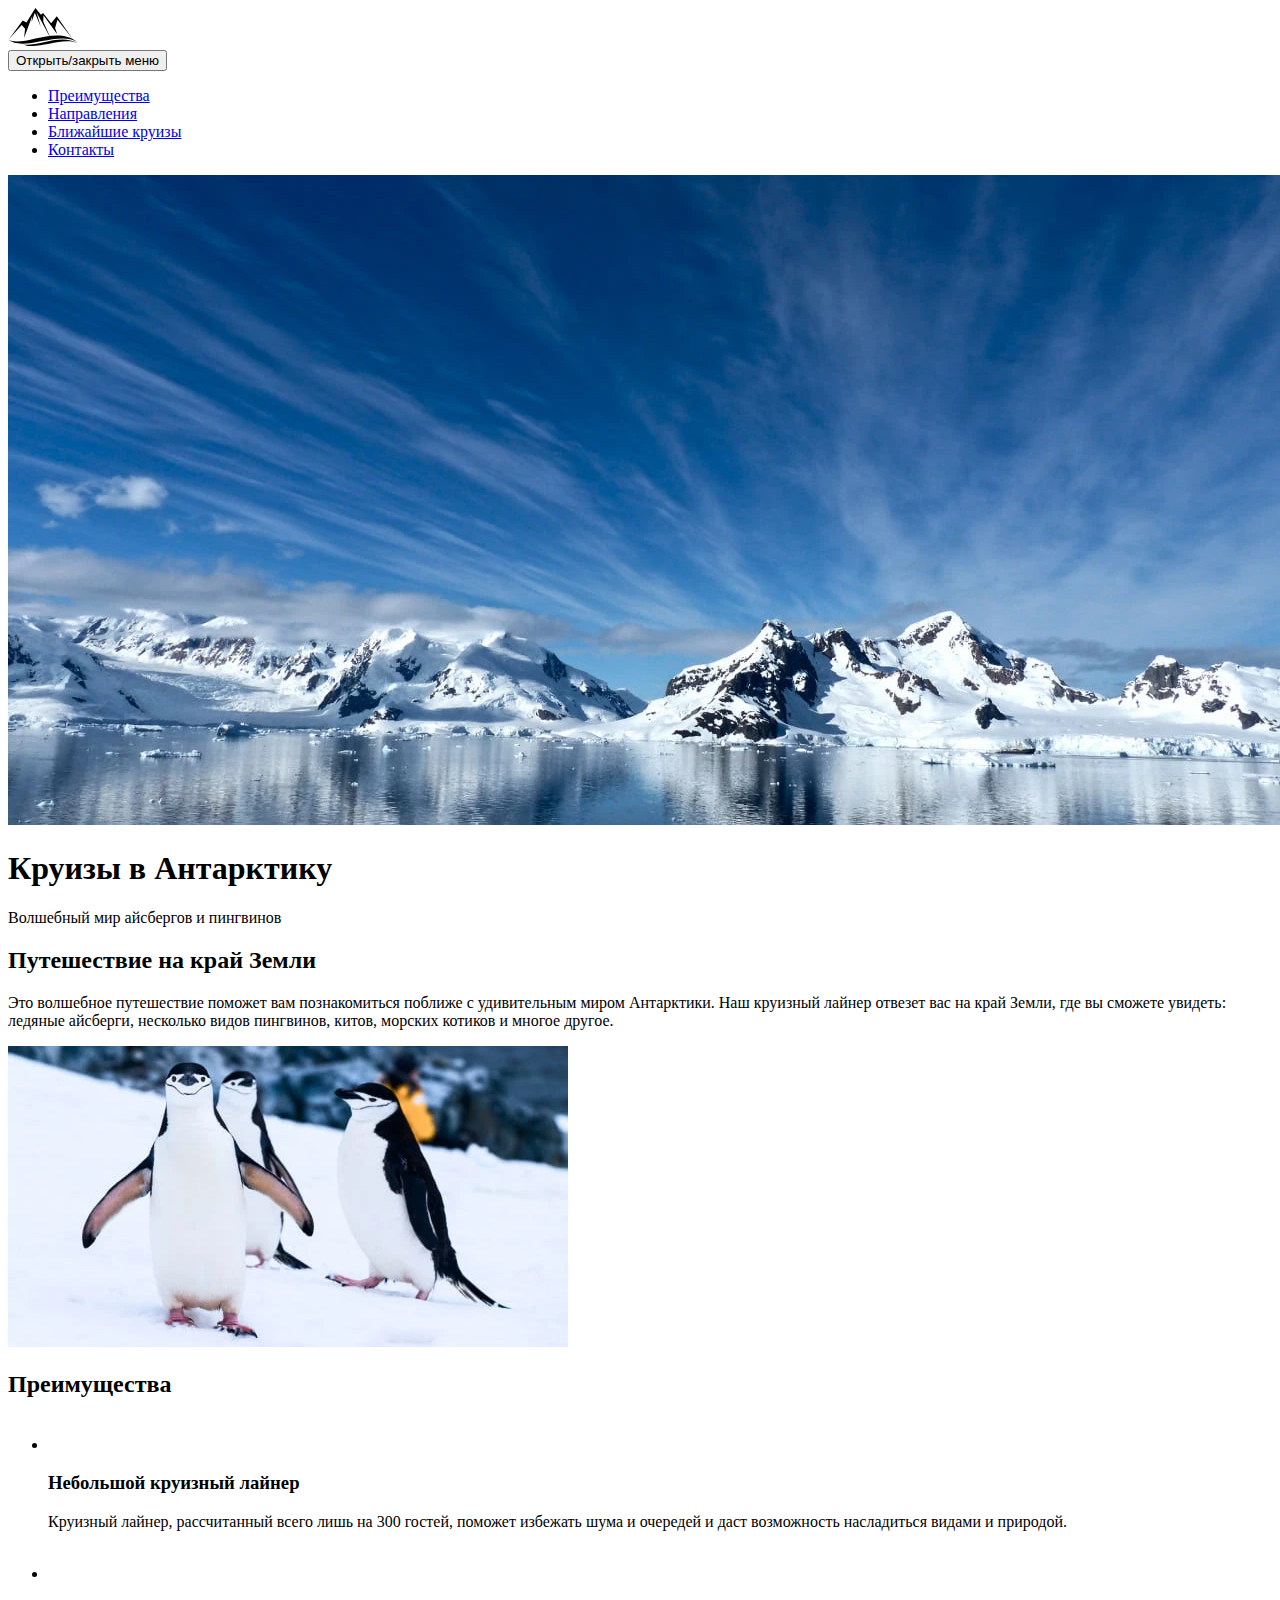
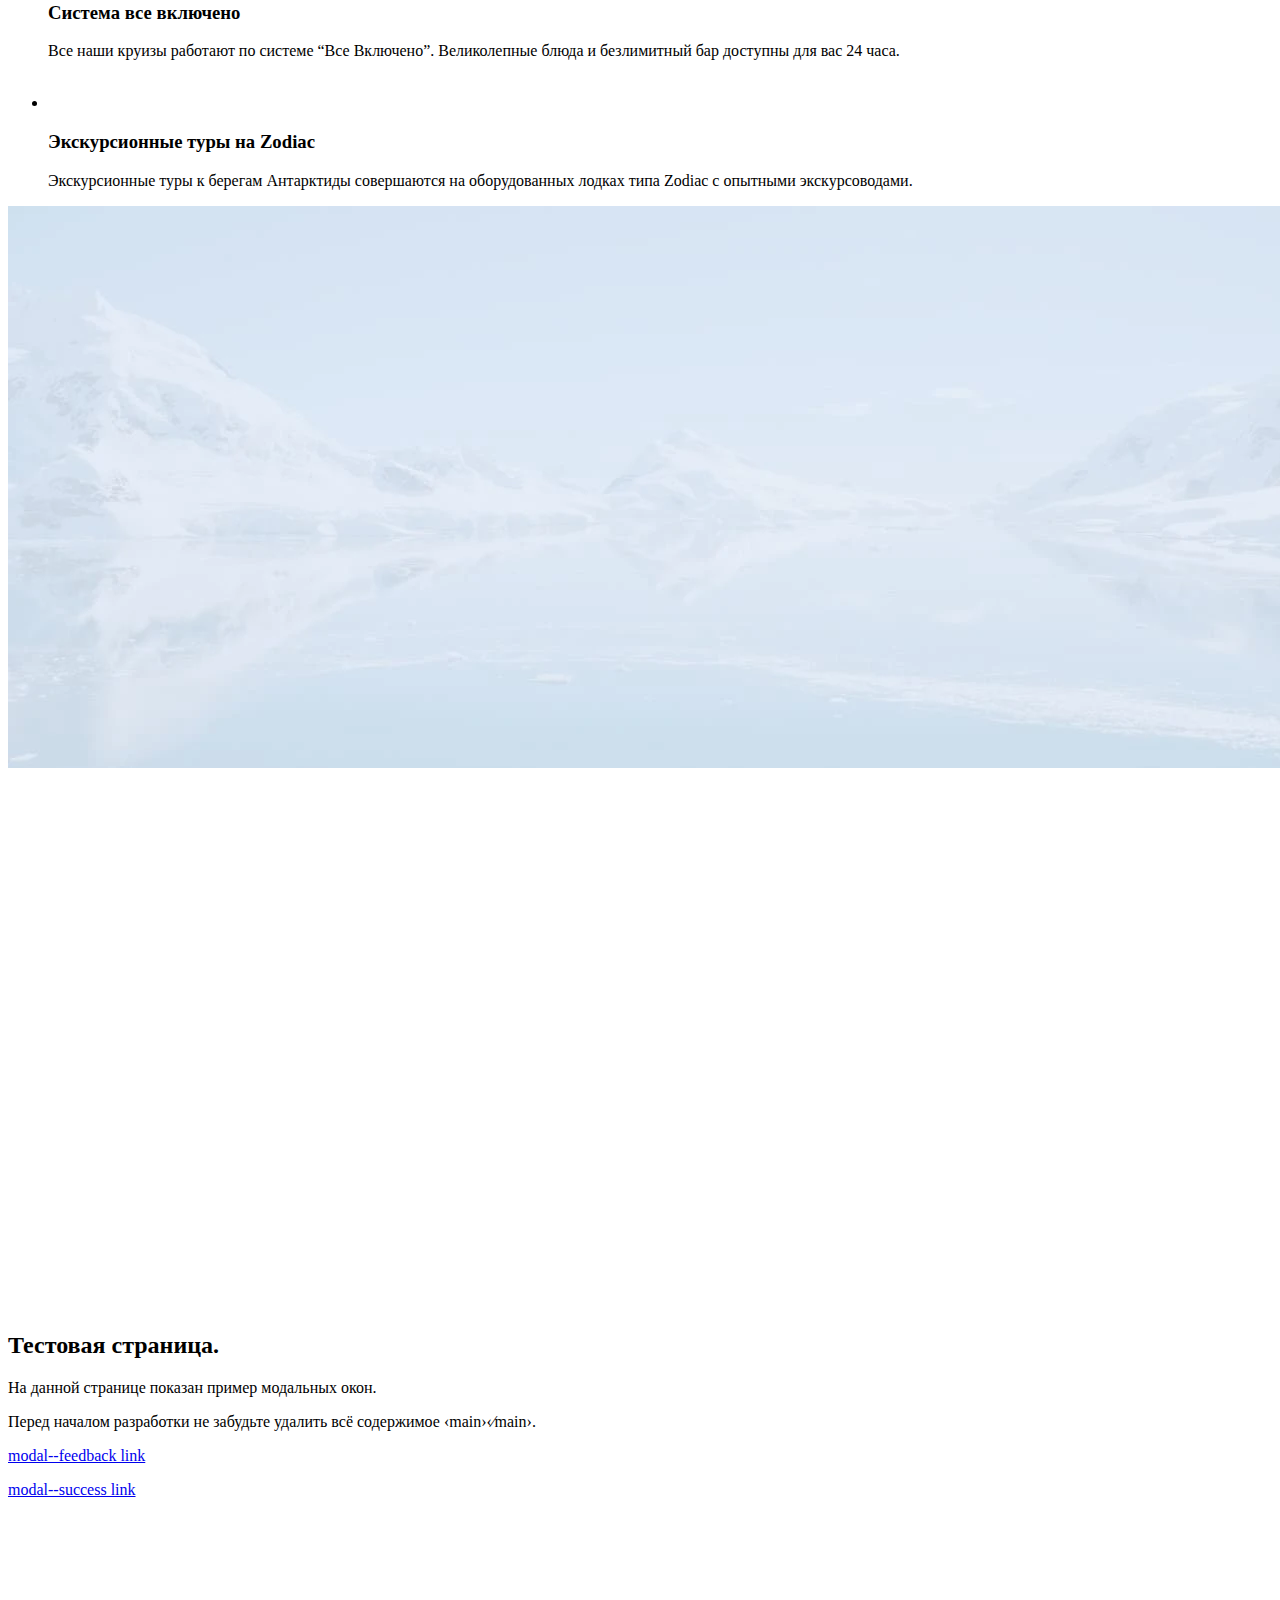
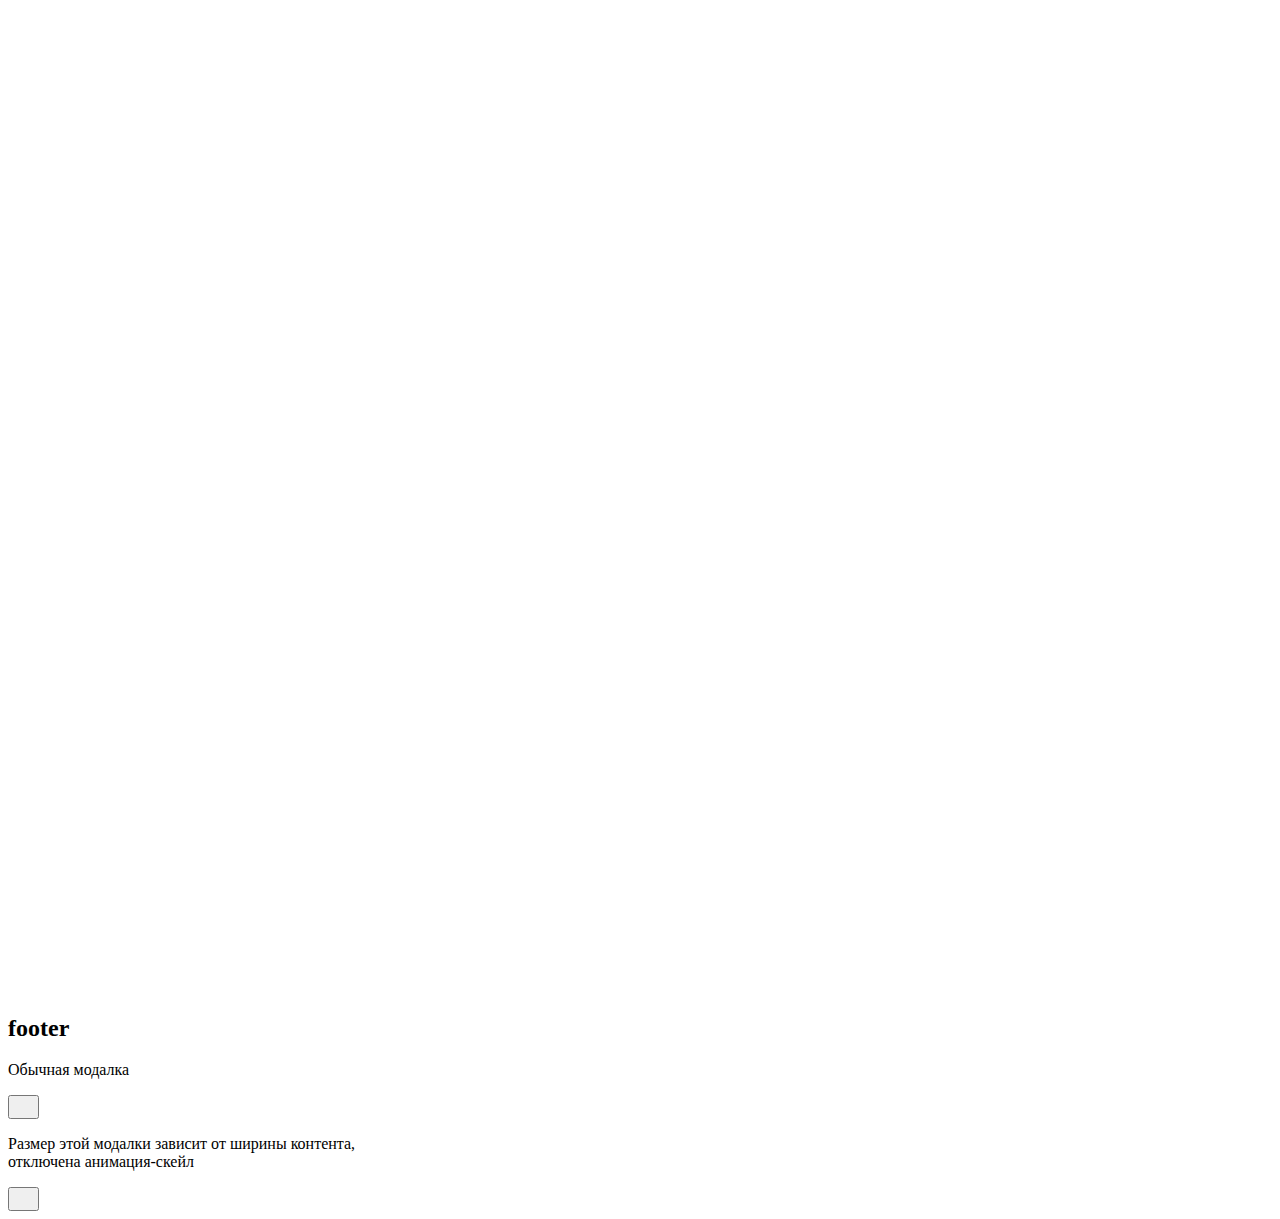
==== source/index.html @ bd844f01 "Добавил блок Features" ====
<!DOCTYPE html>
<html lang="ru">

<head>
  <meta charset="UTF-8">
  <meta http-equiv="X-UA-Compatible" content="IE=edge">
  <meta name="viewport" content="width=device-width, initial-scale=1.0">
  <meta name="description" content="Круизы в Антарктику Antarctic Сruises">
  <title>Круизы в Антарктику Antarctic Сruises</title>
  <link rel="stylesheet" href="css/style.min.css">

  <link rel="manifest" href="./img/favicon/site.webmanifest">
  <link rel="icon" href="./img/favicon/favicon.ico" sizes="any">
  <link rel="icon" href="./img/favicon/icon.svg" type="image/svg+xml">
  <link rel="apple-touch-icon" href="./img/favicon/apple-touch-icon.png">

  <link rel="preload" href="./fonts/montserrat-regular.woff2" as="font" crossorigin="anonymous">
  <link rel="preload" href="./fonts/montserrat-medium.woff2" as="font" crossorigin="anonymous">
  <link rel="preload" href="./fonts/montserrat-semibold.woff2" as="font" crossorigin="anonymous">
  <link rel="preload" href="./fonts/montserrat-bold.woff2" as="font" crossorigin="anonymous">
</head>

<body>
  <div class="wrapper">
    <header class="header">
      <div class="container">
        <div class="header__wrapper">

          <a class="header__logo-link logo" href="index.html">
            <picture class="header__logo logo-no-js">
              <img src="img/logo/logo.svg" width="70" height="38" alt="Логотип .">
            </picture>
          </a>

          <div class="header__menu menu menu--closed menu--no-js">
            <button class="menu__toggle" type="button">
              <span class="visually-hidden">Открыть/закрыть меню</span>
            </button>

            <nav class="header__site-navigation site-navigation">
              <ul class="site-navigation__list">
                <li class="site-navigation__item">
                  <a class="site-navigation__link" href="#!">Преимущества</a>
                </li>
                <li class="site-navigation__item">
                  <a class="site-navigation__link" href="#!">Направления</a>
                </li>
                <li class="site-navigation__item">
                  <a class="site-navigation__link" href="#!">Ближайшие круизы</a>
                </li>
                <li class="site-navigation__item">
                  <a class="site-navigation__link" href="#!">Контакты</a>
                </li>
              </ul>
            </nav>

          </div>
        </div>
      </div>
    </header>
    <main>

      <section class="intro">
        <div class="intro__container">
          <div class="intro__image">
            <picture>
              <source type="image/webp" media="(max-width: 767px)"
                srcset="./img/intro/mobile.webp 1x, ./img/intro/mobile@2x.webp 2x">
              <source type="image/webp" media="(max-width: 1023px)"
                srcset="./img/intro/tablet.webp 1x, ./img/intro/tablet@2x.webp 2x">
              <source type="image/webp" srcset="./img/intro/desktop.webp 1x, ./img/intro/desktop@2x.webp 2x">

              <source media="(max-width: 767px)" srcset="./img/intro/mobile.jpg 1x, ./img/intro/mobile@2x.jpg 2x">
              <source media="(max-width: 1023px)" srcset="./img/intro/tablet.jpg 1x, ./img/intro/tablet@2x.jpg 2x">
              <img src="./img/intro/desktop.jpg" srcset="./img/intro/desktop@2x.jpg 2x" width="1366" height="650"
                alt="Антарктические ледники.">
            </picture>
          </div>

          <div class="intro__description">
            <h1>Круизы в&nbsp;Антарктику</h1>
            <p>Волшебный мир айсбергов и&nbsp;пингвинов</p>
          </div>
        </div>
      </section>

      <section class="travel">
        <div class="container">
          <div class="travel__wrapper">
            <div class="travel__description">
              <h2>Путешествие на&nbsp;край Земли</h2>
              <p>Это волшебное путешествие поможет вам познакомиться поближе с&nbsp;удивительным миром Антарктики. Наш круизный лайнер отвезет вас на&nbsp;край Земли, где вы&nbsp;сможете увидеть: ледяные айсберги, несколько видов пингвинов, китов, морских котиков и&nbsp;многое другое.</p>
            </div>
            <div class="travel__image-wrapper">
              <picture>
                <source type="image/webp" media="(max-width: 767px)" srcset="img/travel/mobile.webp 1x, img/travel/mobile@2x.webp 2x">
                <source type="image/webp" media="(max-width: 1023px)" srcset="img/travel/tablet.webp 1x, img/travel/tablet@2x.webp 2x">
                <source type="image/webp" srcset="img/travel/desktop.webp 1x, img/travel/desktop@2x.webp 2x">
                <source media="(max-width: 767px)" srcset="img/travel/mobile.jpg 1x, img/travel/mobile@2x.jpg 2x">
                <source media="(max-width: 1023px)" srcset="img/travel/tablet.jpg 1x, img/travel/tablet@2x.jpg 2x">
                <img width="560" height="301" src="img/travel/desktop.jpg" srcset="img/travel/desktop@2x.jpg 2x" alt="Три пингвина на снегу.">
              </picture>
            </div>
          </div>
        </div>
      </section>

      <section class="features">
        <div class="features__wrapper">
          <div class="container">
            <h2 class="features__title">Преимущества</h2>
            <ul class="features__list">
              <li class="features__item ship-fullface">
                <svg width="27" height="32" viewBox="0 0 27 32">
                  <use xlink:href="img/sprite.svg#ship-fullface"></use>
                </svg>
                <h3>Небольшой круизный лайнер</h3>
                <p>Круизный лайнер, рассчитанный всего лишь на&nbsp;300&nbsp;гостей, поможет избежать шума
                  и очередей и&nbsp;даст возможность насладиться видами и&nbsp;природой.</p>
              </li>
              <li class="features__item check-mark">
                <svg width="38" height="32" viewBox="0 0 38 32">
                  <use xlink:href="img/sprite.svg#check-mark"></use>
                </svg>
                <h3>Система все&nbsp;включено</h3>
                <p>Все наши круизы работают по системе “Все Включено”. Великолепные блюда
                  и&nbsp;безлимитный бар доступны для&nbsp;вас 24&nbsp;часа.</p>
              </li>
              <li class="features__item ship-profile">
                <svg width="44" height="32" viewBox="0 0 44 32">
                  <use xlink:href="img/sprite.svg#ship-profile"></use>
                </svg>
                <h3>Экскурсионные туры на&nbsp;Zodiac</h3>
                <p>Экскурсионные туры к&nbsp;берегам Антарктиды совершаются&nbsp;на оборудованных лодках типа Zodiac c&nbsp;опытными экскурсоводами.</p>
              </li>
            </ul>
          </div>

          <div class="features__bg bg-img">
            <picture>
              <source type="image/webp" srcset="img/features/bg.webp 1x, img/features/bg@2x.webp 2x">
              <img width="1366" height="562" src="img/features/bg.jpg" srcset="img/features/bg@2x.jpg 2x" alt="Горы в снегу." >
            </picture>
          </div>
        </div>
      </section>

      <br><br><br><br><br><br><br><br><br><br>
      <br><br><br><br><br><br><br><br><br><br>
      <br><br><br><br><br><br><br><br><br><br>

      <section class="intro2">
        <div class="container">
          <h2>Тестовая страница.</h2>
          <p>На данной странице показан пример модальных окон.</p>
          <p>Перед началом разработки не забудьте удалить всё содержимое &#8249;main&#8250;&#8249;&#8260;main&#8250;.
          </p>
          <p><a class="button" href="#" data-open-modal="feedback">modal--feedback link</a></p>
          <p><a class="button" href="#" data-open-modal="success">modal--success link</a></p>
        </div>
      </section>

      <br><br><br><br><br><br><br><br><br><br><br><br><br><br><br><br><br><br><br><br>
      <br><br><br><br><br><br><br><br><br><br><br><br><br><br><br><br><br><br><br><br>
      <br><br><br><br><br><br><br><br><br><br><br><br><br><br><br><br><br><br><br><br>

    </main>
    <footer>
      <div class="container">
        <h2>footer</h2>
      </div>
    </footer>
  </div>

  <!-- Модалки -->
  <div class="modal modal--preload" data-modal="feedback">
    <div class="modal__wrapper">
      <div class="modal__overlay" data-close-modal></div>
      <div class="modal__content">
        <p class="modal__description">Обычная модалка</p>
        <button class="modal__close-btn btn-reset" type="button" aria-label="Закрыть попап" data-close-modal>
          <svg width="15" height="15">
            <use xlink:href="img/sprite.svg#icon-close"></use>
          </svg>
        </button>
      </div>
    </div>
  </div>

  <div class="modal modal--preload modal--fit-content modal--no-scale" data-modal="success">
    <div class="modal__wrapper">
      <div class="modal__overlay" data-close-modal></div>
      <div class="modal__content">
        <p class="modal__description">Размер этой модалки зависит от ширины контента,<br> отключена анимация-скейл</p>
        <button class="modal__close-btn btn-reset" type="button" aria-label="Закрыть попап" data-close-modal>
          <svg width="15" height="15">
            <use xlink:href="img/sprite.svg#icon-close"></use>
          </svg>
        </button>
      </div>
    </div>
  </div>

  <script src="js/vendor.min.js"></script>
  <script src="js/main.min.js"></script>
</body>

</html>
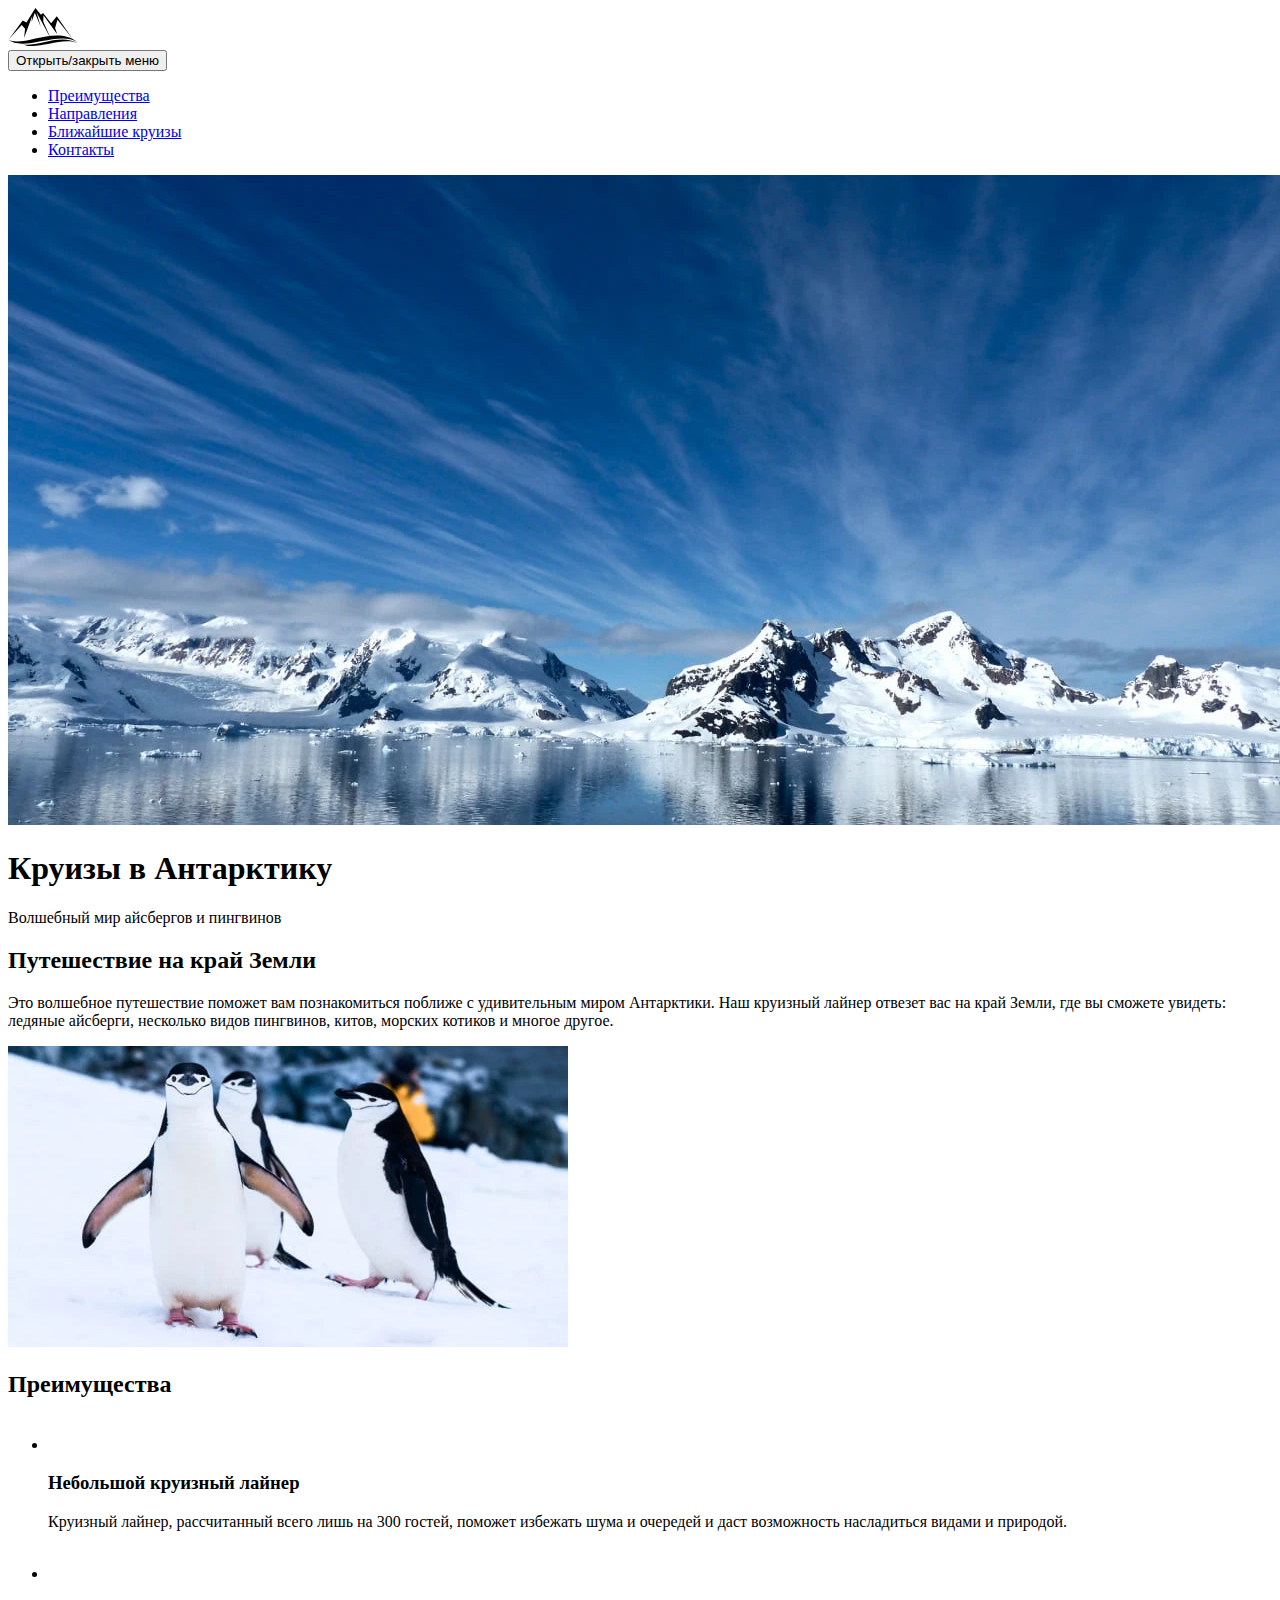
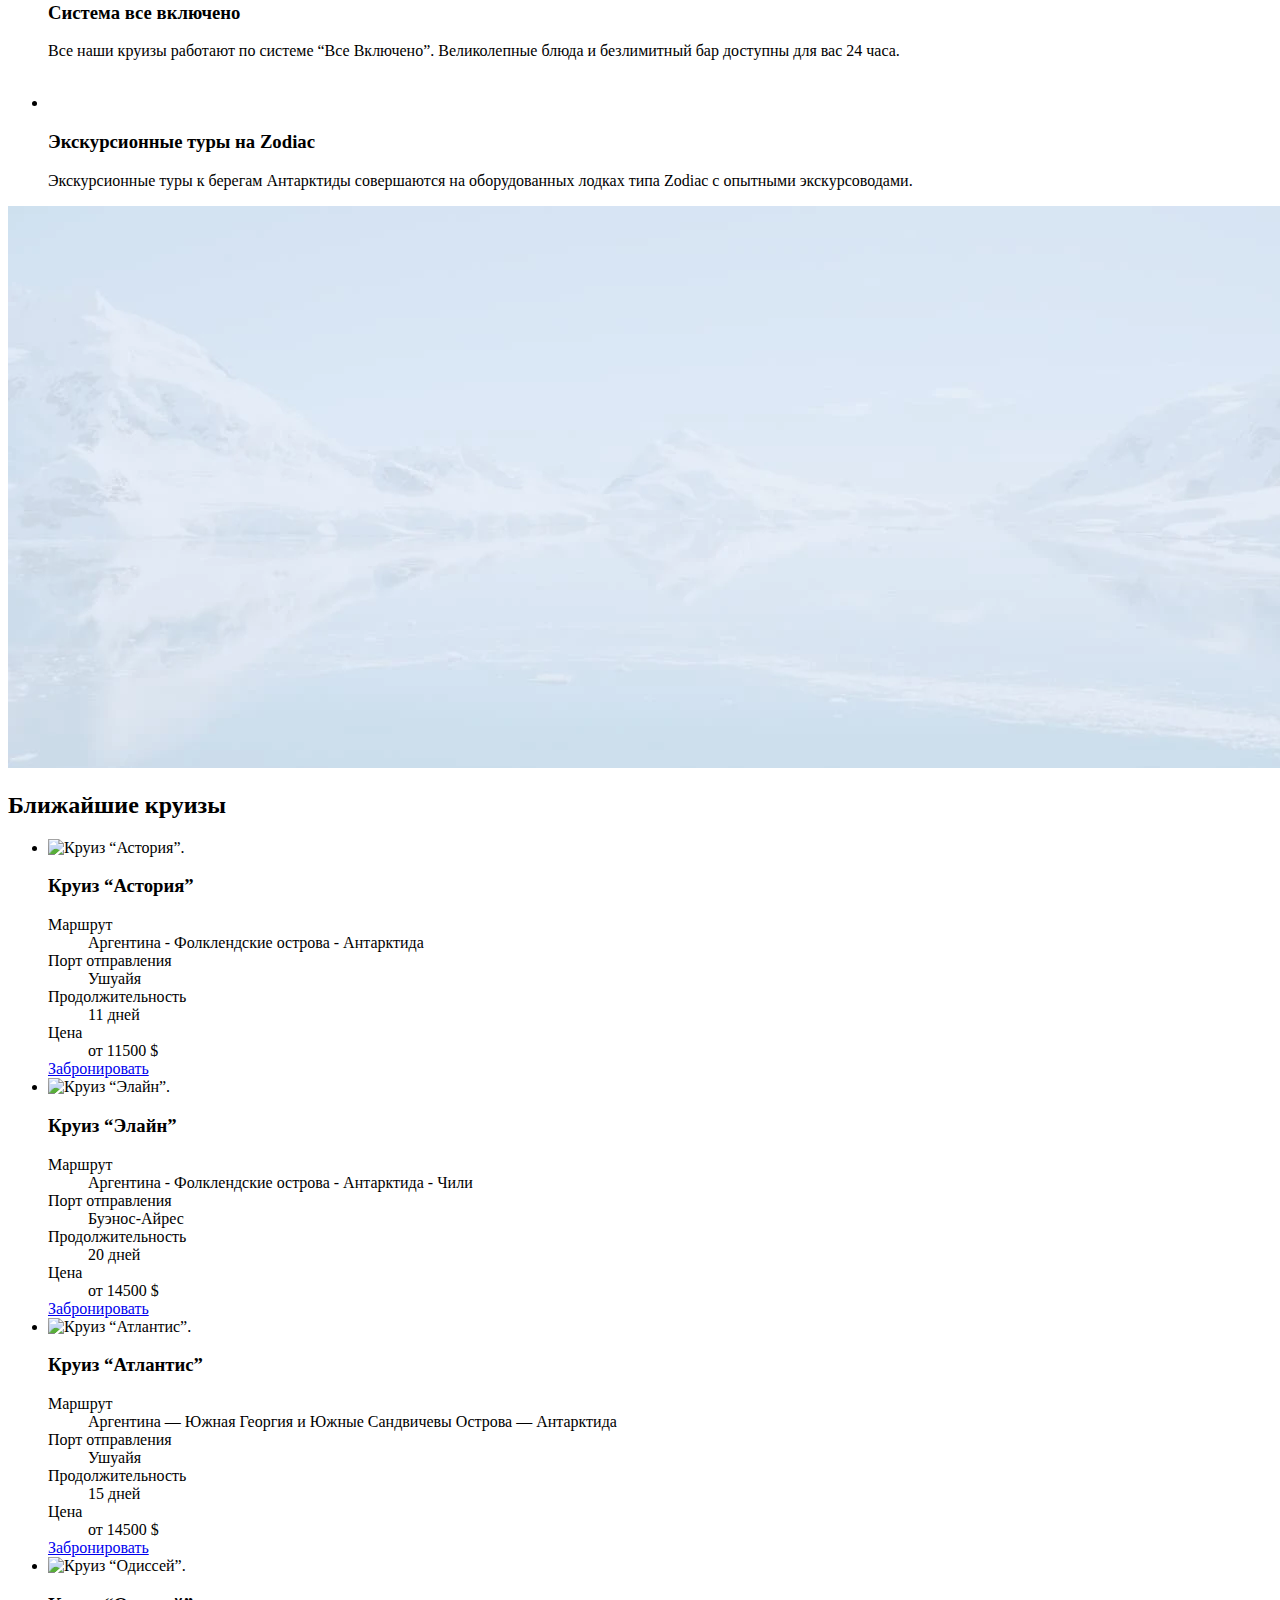
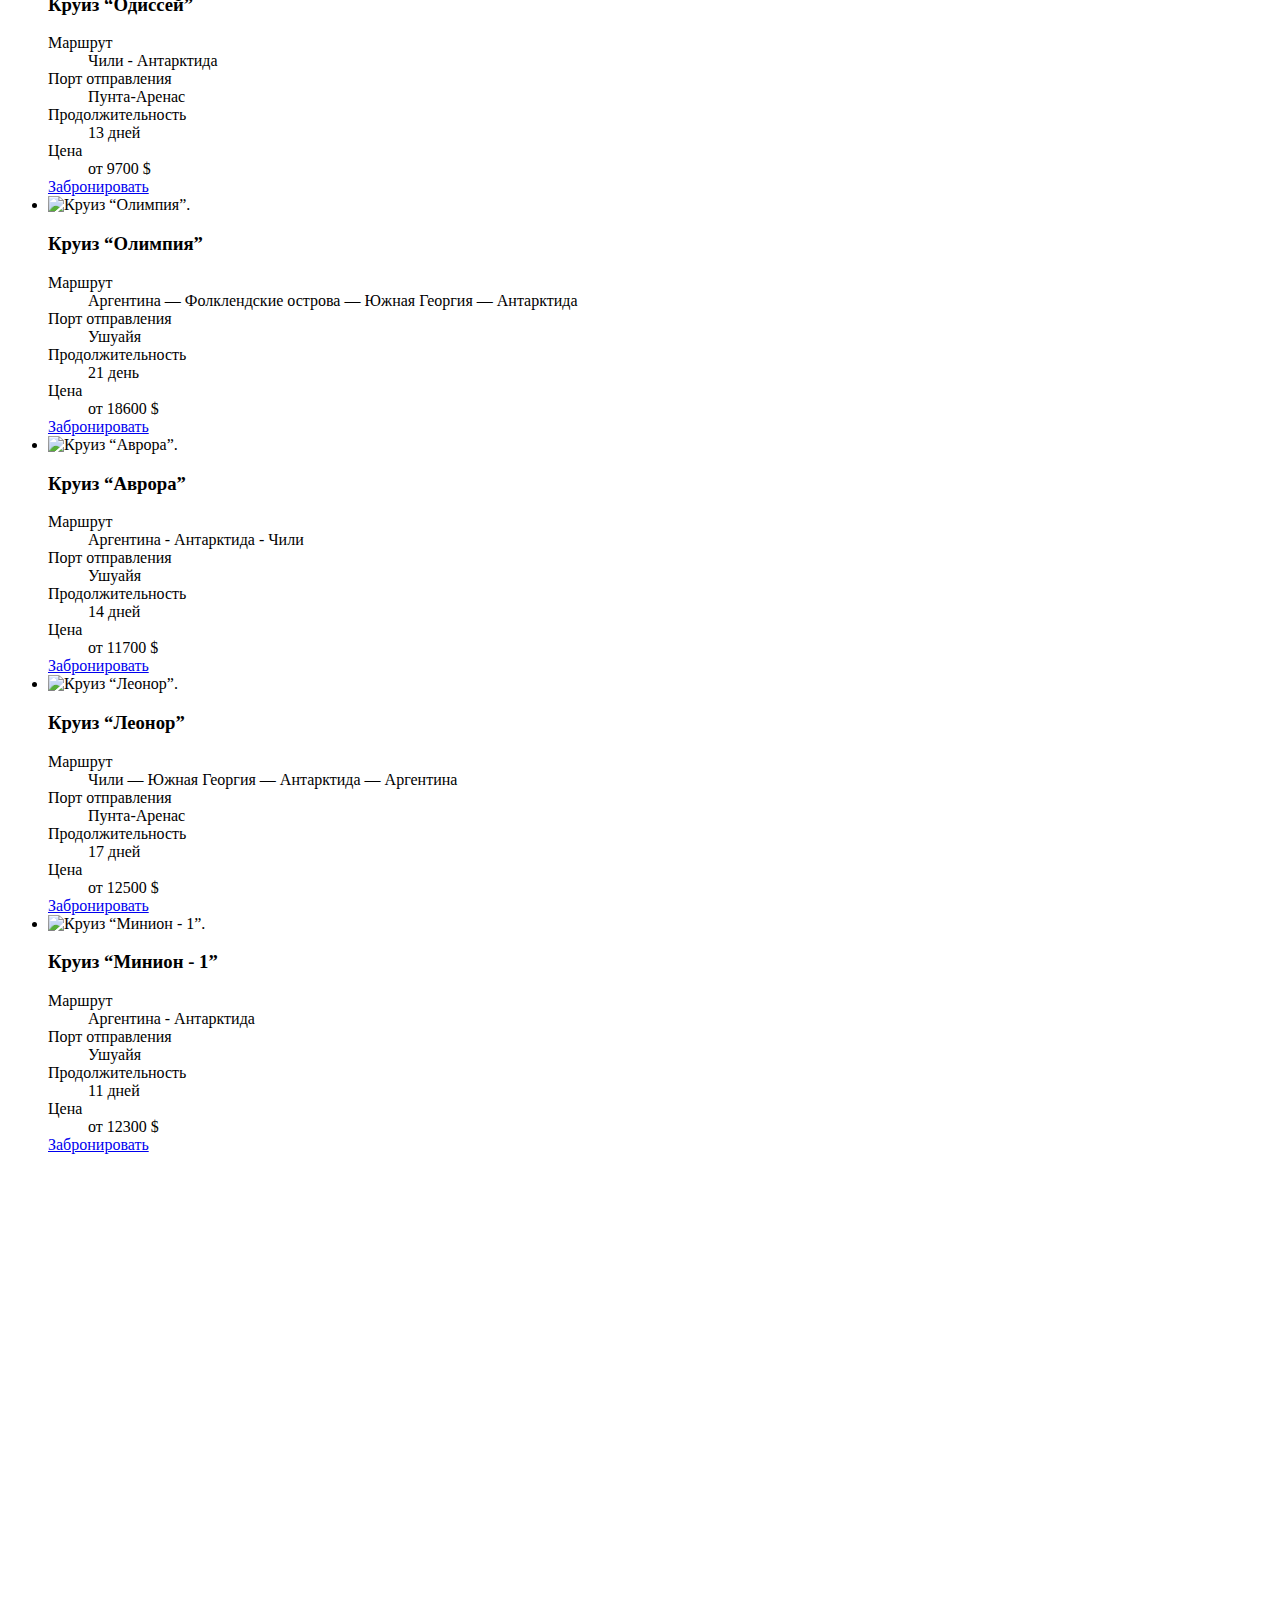
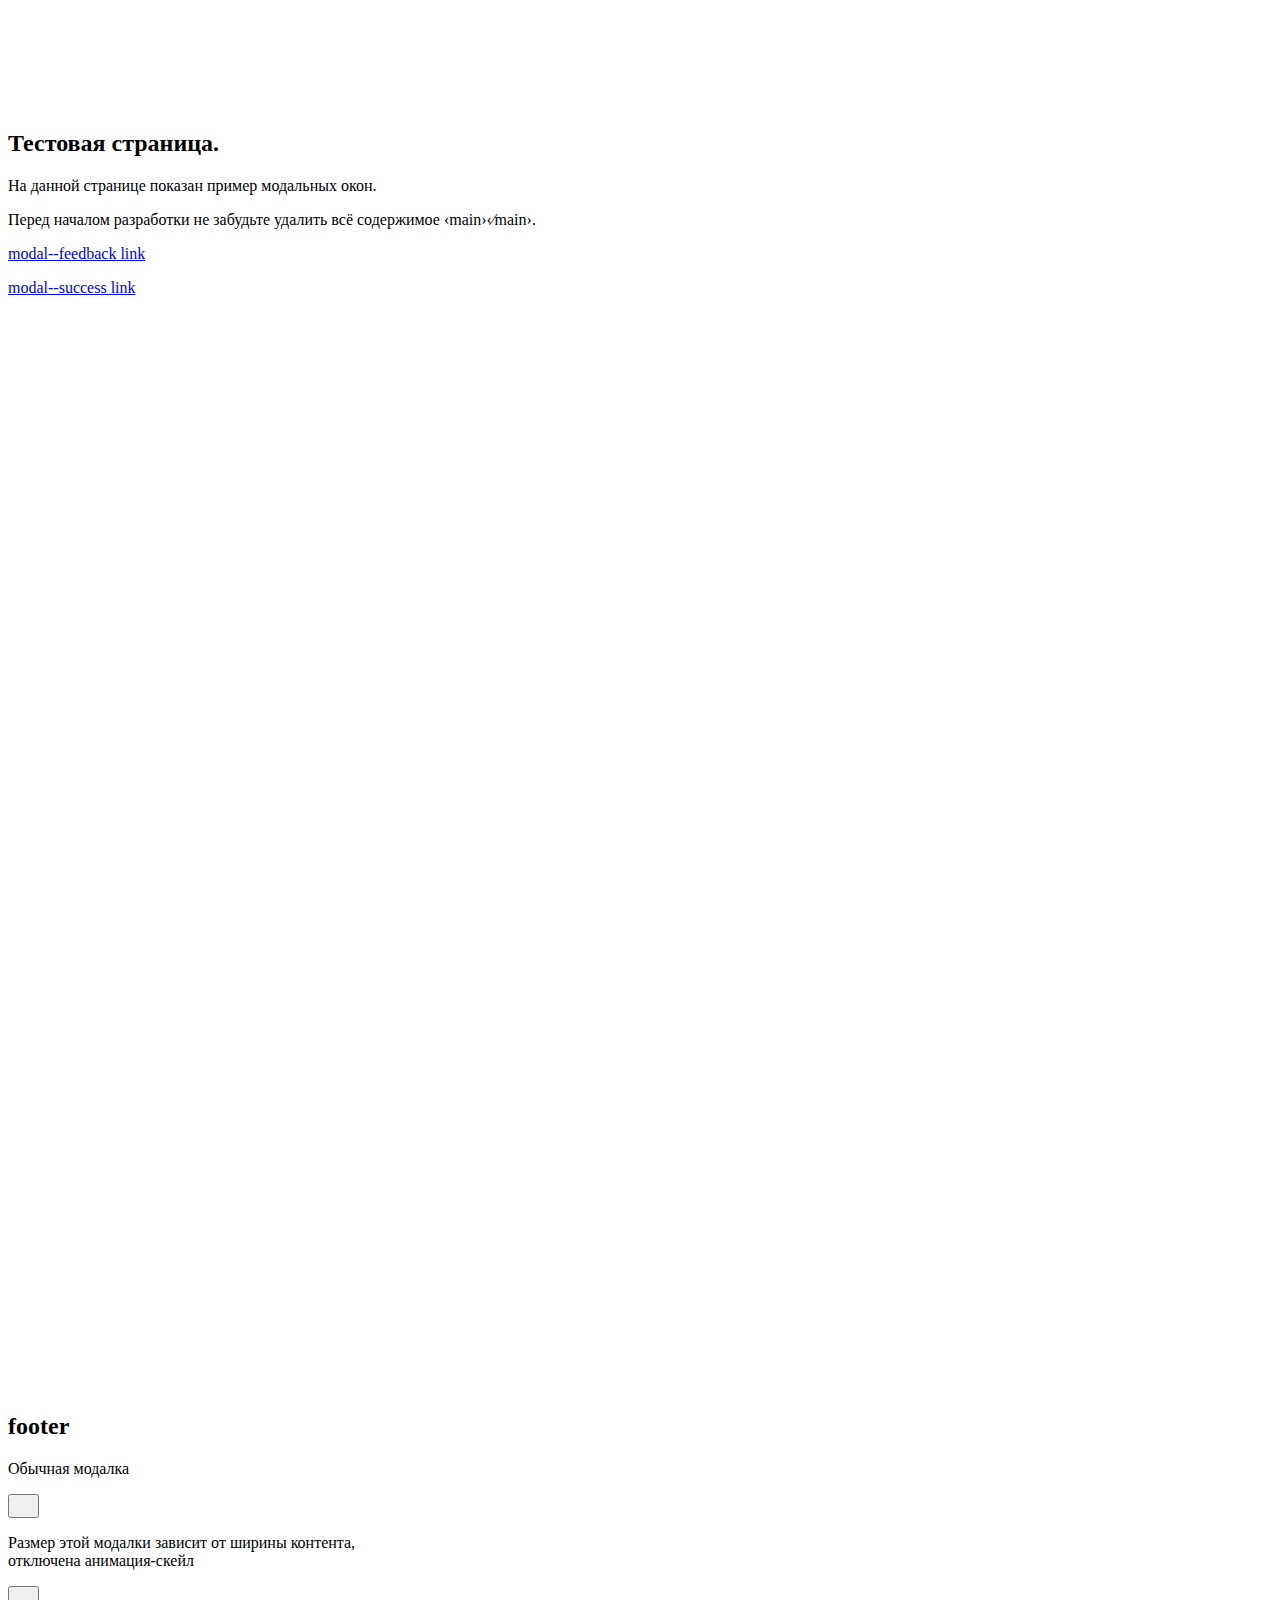
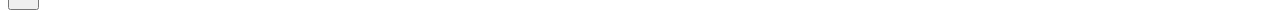
==== commit 4d35dee7: "Добавил блок Catalog" ====
--- a/source/index.html
+++ b/source/index.html
@@ -89,16 +89,21 @@
           <div class="travel__wrapper">
             <div class="travel__description">
               <h2>Путешествие на&nbsp;край Земли</h2>
-              <p>Это волшебное путешествие поможет вам познакомиться поближе с&nbsp;удивительным миром Антарктики. Наш круизный лайнер отвезет вас на&nbsp;край Земли, где вы&nbsp;сможете увидеть: ледяные айсберги, несколько видов пингвинов, китов, морских котиков и&nbsp;многое другое.</p>
+              <p>Это волшебное путешествие поможет вам познакомиться поближе с&nbsp;удивительным миром Антарктики. Наш
+                круизный лайнер отвезет вас на&nbsp;край Земли, где вы&nbsp;сможете увидеть: ледяные айсберги, несколько
+                видов пингвинов, китов, морских котиков и&nbsp;многое другое.</p>
             </div>
             <div class="travel__image-wrapper">
               <picture>
-                <source type="image/webp" media="(max-width: 767px)" srcset="img/travel/mobile.webp 1x, img/travel/mobile@2x.webp 2x">
-                <source type="image/webp" media="(max-width: 1023px)" srcset="img/travel/tablet.webp 1x, img/travel/tablet@2x.webp 2x">
+                <source type="image/webp" media="(max-width: 767px)"
+                  srcset="img/travel/mobile.webp 1x, img/travel/mobile@2x.webp 2x">
+                <source type="image/webp" media="(max-width: 1023px)"
+                  srcset="img/travel/tablet.webp 1x, img/travel/tablet@2x.webp 2x">
                 <source type="image/webp" srcset="img/travel/desktop.webp 1x, img/travel/desktop@2x.webp 2x">
                 <source media="(max-width: 767px)" srcset="img/travel/mobile.jpg 1x, img/travel/mobile@2x.jpg 2x">
                 <source media="(max-width: 1023px)" srcset="img/travel/tablet.jpg 1x, img/travel/tablet@2x.jpg 2x">
-                <img width="560" height="301" src="img/travel/desktop.jpg" srcset="img/travel/desktop@2x.jpg 2x" alt="Три пингвина на снегу.">
+                <img width="560" height="301" src="img/travel/desktop.jpg" srcset="img/travel/desktop@2x.jpg 2x"
+                  alt="Три пингвина на снегу.">
               </picture>
             </div>
           </div>
@@ -131,7 +136,8 @@
                   <use xlink:href="img/sprite.svg#ship-profile"></use>
                 </svg>
                 <h3>Экскурсионные туры на&nbsp;Zodiac</h3>
-                <p>Экскурсионные туры к&nbsp;берегам Антарктиды совершаются&nbsp;на оборудованных лодках типа Zodiac c&nbsp;опытными экскурсоводами.</p>
+                <p>Экскурсионные туры к&nbsp;берегам Антарктиды совершаются&nbsp;на оборудованных лодках типа Zodiac
+                  c&nbsp;опытными экскурсоводами.</p>
               </li>
             </ul>
           </div>
@@ -139,11 +145,346 @@
           <div class="features__bg bg-img">
             <picture>
               <source type="image/webp" srcset="img/features/bg.webp 1x, img/features/bg@2x.webp 2x">
-              <img width="1366" height="562" src="img/features/bg.jpg" srcset="img/features/bg@2x.jpg 2x" alt="Горы в снегу." >
+              <img width="1366" height="562" src="img/features/bg.jpg" srcset="img/features/bg@2x.jpg 2x"
+                alt="Горы в снегу.">
             </picture>
           </div>
         </div>
       </section>
+
+      <section class="catalog">
+        <div class="container">
+          <div class="catalog__wrapper">
+            <h2>Ближайшие круизы</h2>
+
+            <ul class="catalog__list">
+              <li class="catalog__item" tabindex="0">
+                <div class="catalog__image">
+                  <picture>
+                    <source type="image/webp" media="(max-width: 767px)"
+                      data-srcset="./img/catalog/astoria-mobile.webp 1x, ./img/catalog/astoria-mobile@2x.webp 2x"
+                      srcset="#!">
+                    <source type="image/webp" media="(max-width: 1023px)"
+                      data-srcset="./img/catalog/astoria-tablet.webp 1x, ./img/catalog/astoria-tablet@2x.webp 2x"
+                      srcset="#!">
+                    <source type="image/webp"
+                      data-srcset="./img/catalog/astoria.webp 1x, ./img/catalog/astoria@2x.webp 2x" srcset="#!">
+
+                    <source media="(max-width: 767px)"
+                      data-srcset="./img/catalog/astoria-mobile.jpg 1x, ./img/catalog/astoria-mobile@2x.jpg 2x"
+                      srcset="#!">
+                    <source media="(max-width: 1023px)"
+                      data-srcset="./img/catalog/astoria-tablet.jpg 1x, ./img/catalog/astoria-tablet@2x.jpg 2x"
+                      srcset="#!">
+                    <img width="260" height="386" data-src="./img/catalog/astoria.jpg"
+                      data-srcset="./img/catalog/astoria@2x.jpg 2x" alt="Круиз “Астория”." class="lazy" src="#!">
+                  </picture>
+                </div>
+                <div class="catalog__item-wrapper">
+                  <h3>Круиз “Астория”</h3>
+                  <div class="catalog__description">
+                    <dl>
+                      <dt>Маршрут</dt>
+                      <dd>Аргентина - Фолклендские острова - Антарктида</dd>
+                      <dt>Порт отправления</dt>
+                      <dd>Ушуайя</dd>
+                      <dt>Продолжительность</dt>
+                      <dd>11 дней</dd>
+                      <dt>Цена</dt>
+                      <dd>от 11500 $</dd>
+                    </dl>
+                  </div>
+                </div>
+                <a class="catalog__button" href="#">Забронировать</a>
+              </li>
+
+              <li class="catalog__item" tabindex="0">
+                <div class="catalog__image">
+                  <picture>
+                    <source type="image/webp" media="(max-width: 767px)"
+                      data-srcset="./img/catalog/elaine-mobile.webp 1x, ./img/catalog/elaine-mobile@2x.webp 2x"
+                      srcset="#!">
+                    <source type="image/webp" media="(max-width: 1023px)"
+                      data-srcset="./img/catalog/elaine-tablet.webp 1x, ./img/catalog/elaine-tablet@2x.webp 2x"
+                      srcset="#!">
+                    <source type="image/webp"
+                      data-srcset="./img/catalog/elaine.webp 1x, ./img/catalog/elaine@2x.webp 2x" srcset="#!">
+
+                    <source media="(max-width: 767px)"
+                      data-srcset="./img/catalog/elaine-mobile.jpg 1x, ./img/catalog/elaine-mobile@2x.jpg 2x"
+                      srcset="#!">
+                    <source media="(max-width: 1023px)"
+                      data-srcset="./img/catalog/elaine-tablet.jpg 1x, ./img/catalog/elaine-tablet@2x.jpg 2x"
+                      srcset="#!">
+                    <img width="260" height="386" data-src="./img/catalog/elaine.jpg"
+                      data-srcset="./img/catalog/elaine@2x.jpg 2x" alt="Круиз “Элайн”." class="lazy" src="#!">
+                  </picture>
+                </div>
+                <div class="catalog__item-wrapper">
+                  <h3>Круиз “Элайн”</h3>
+                  <div class="catalog__description">
+                    <dl>
+                      <dt>Маршрут</dt>
+                      <dd>Аргентина - Фолклендские острова - Антарктида - Чили</dd>
+                      <dt>Порт отправления</dt>
+                      <dd>Буэнос-Айрес</dd>
+                      <dt>Продолжительность</dt>
+                      <dd>20 дней</dd>
+                      <dt>Цена</dt>
+                      <dd>от 14500 $</dd>
+                    </dl>
+                  </div>
+                </div>
+                <a class="catalog__button" href="#">Забронировать</a>
+              </li>
+
+              <li class="catalog__item" tabindex="0">
+                <div class="catalog__image">
+                  <picture>
+                    <source type="image/webp" media="(max-width: 767px)"
+                      data-srcset="./img/catalog/atlantis-mobile.webp 1x, ./img/catalog/atlantis-mobile@2x.webp 2x"
+                      srcset="#!">
+                    <source type="image/webp" media="(max-width: 1023px)"
+                      data-srcset="./img/catalog/atlantis-tablet.webp 1x, ./img/catalog/atlantis-tablet@2x.webp 2x"
+                      srcset="#!">
+                    <source type="image/webp"
+                      data-srcset="./img/catalog/atlantis.webp 1x, ./img/catalog/atlantis@2x.webp 2x" srcset="#!">
+
+                    <source media="(max-width: 767px)"
+                      data-srcset="./img/catalog/atlantis-mobile.jpg 1x, ./img/catalog/atlantis-mobile@2x.jpg 2x"
+                      srcset="#!">
+                    <source media="(max-width: 1023px)"
+                      data-srcset="./img/catalog/atlantis-tablet.jpg 1x, ./img/catalog/atlantis-tablet@2x.jpg 2x"
+                      srcset="#!">
+                    <img width="260" height="386" data-src="./img/catalog/atlantis.jpg"
+                      data-srcset="./img/catalog/atlantis@2x.jpg 2x" alt="Круиз “Атлантис”." class="lazy" src="#!">
+                  </picture>
+                </div>
+                <div class="catalog__item-wrapper">
+                  <h3>Круиз “Атлантис”</h3>
+                  <div class="catalog__description">
+                    <dl>
+                      <dt>Маршрут</dt>
+                      <dd>Аргентина&nbsp;&mdash; Южная Георгия и&nbsp;Южные Сандвичевы Острова&nbsp;&mdash; Антарктида
+                      </dd>
+                      <dt>Порт отправления</dt>
+                      <dd>Ушуайя</dd>
+                      <dt>Продолжительность</dt>
+                      <dd>15 дней</dd>
+                      <dt>Цена</dt>
+                      <dd>от 14500 $</dd>
+                    </dl>
+                  </div>
+                </div>
+                <a class="catalog__button" href="#">Забронировать</a>
+              </li>
+
+              <li class="catalog__item" tabindex="0">
+                <div class="catalog__image">
+                  <picture>
+                    <source type="image/webp" media="(max-width: 767px)"
+                      data-srcset="./img/catalog/odysseus-mobile.webp 1x, ./img/catalog/odysseus-mobile@2x.webp 2x"
+                      srcset="#!">
+                    <source type="image/webp" media="(max-width: 1023px)"
+                      data-srcset="./img/catalog/odysseus-tablet.webp 1x, ./img/catalog/odysseus-tablet@2x.webp 2x"
+                      srcset="#!">
+                    <source type="image/webp"
+                      data-srcset="./img/catalog/odysseus.webp 1x, ./img/catalog/odysseus@2x.webp 2x" srcset="#!">
+
+                    <source media="(max-width: 767px)"
+                      data-srcset="./img/catalog/odysseus-mobile.jpg 1x, ./img/catalog/odysseus-mobile@2x.jpg 2x"
+                      srcset="#!">
+                    <source media="(max-width: 1023px)"
+                      data-srcset="./img/catalog/odysseus-tablet.jpg 1x, ./img/catalog/odysseus-tablet@2x.jpg 2x"
+                      srcset="#!">
+                    <img width="260" height="386" data-src="./img/catalog/odysseus.jpg"
+                      data-srcset="./img/catalog/odysseus@2x.jpg 2x" alt="Круиз “Одиссей”." class="lazy" src="#!">
+                  </picture>
+                </div>
+                <div class="catalog__item-wrapper">
+                  <h3>Круиз “Одиссей”</h3>
+                  <div class="catalog__description">
+                    <dl>
+                      <dt>Маршрут</dt>
+                      <dd>Чили - Антарктида</dd>
+                      <dt>Порт отправления</dt>
+                      <dd>Пунта-Аренас</dd>
+                      <dt>Продолжительность</dt>
+                      <dd>13 дней</dd>
+                      <dt>Цена</dt>
+                      <dd>от 9700 $</dd>
+                    </dl>
+                  </div>
+                </div>
+                <a class="catalog__button" href="#">Забронировать</a>
+              </li>
+
+              <li class="catalog__item" tabindex="0">
+                <div class="catalog__image">
+                  <picture>
+                    <source type="image/webp" media="(max-width: 767px)"
+                      data-srcset="./img/catalog/olympia-mobile.webp 1x, ./img/catalog/olympia-mobile@2x.webp 2x"
+                      srcset="#!">
+                    <source type="image/webp" media="(max-width: 1023px)"
+                      data-srcset="./img/catalog/olympia-tablet.webp 1x, ./img/catalog/olympia-tablet@2x.webp 2x"
+                      srcset="#!">
+                    <source type="image/webp"
+                      data-srcset="./img/catalog/olympia.webp 1x, ./img/catalog/olympia@2x.webp 2x" srcset="#!">
+
+                    <source media="(max-width: 767px)"
+                      data-srcset="./img/catalog/olympia-mobile.jpg 1x, ./img/catalog/olympia-mobile@2x.jpg 2x"
+                      srcset="#!">
+                    <source media="(max-width: 1023px)"
+                      data-srcset="./img/catalog/olympia-tablet.jpg 1x, ./img/catalog/olympia-tablet@2x.jpg 2x"
+                      srcset="#!">
+                    <img width="260" height="386" data-src="./img/catalog/olympia.jpg"
+                      data-srcset="./img/catalog/olympia@2x.jpg 2x" alt="Круиз “Олимпия”." class="lazy" src="#!">
+                  </picture>
+                </div>
+                <div class="catalog__item-wrapper">
+                  <h3>Круиз “Олимпия”</h3>
+                  <div class="catalog__description">
+                    <dl>
+                      <dt>Маршрут</dt>
+                      <dd>Аргентина&nbsp;&mdash; Фолклендские острова&nbsp;&mdash; Южная Георгия&nbsp;&mdash; Антарктида
+                      </dd>
+                      <dt>Порт отправления</dt>
+                      <dd>Ушуайя</dd>
+                      <dt>Продолжительность</dt>
+                      <dd>21 день</dd>
+                      <dt>Цена</dt>
+                      <dd>от 18600 $</dd>
+                    </dl>
+                  </div>
+                </div>
+                <a class="catalog__button" href="#">Забронировать</a>
+              </li>
+
+              <li class="catalog__item" tabindex="0">
+                <div class="catalog__image">
+                  <picture>
+                    <source type="image/webp" media="(max-width: 767px)"
+                      data-srcset="./img/catalog/aurora-mobile.webp 1x, ./img/catalog/aurora-mobile@2x.webp 2x"
+                      srcset="#!">
+                    <source type="image/webp" media="(max-width: 1023px)"
+                      data-srcset="./img/catalog/aurora-tablet.webp 1x, ./img/catalog/aurora-tablet@2x.webp 2x"
+                      srcset="#!">
+                    <source type="image/webp"
+                      data-srcset="./img/catalog/aurora.webp 1x, ./img/catalog/aurora@2x.webp 2x" srcset="#!">
+
+                    <source media="(max-width: 767px)"
+                      data-srcset="./img/catalog/aurora-mobile.jpg 1x, ./img/catalog/aurora-mobile@2x.jpg 2x"
+                      srcset="#!">
+                    <source media="(max-width: 1023px)"
+                      data-srcset="./img/catalog/aurora-tablet.jpg 1x, ./img/catalog/aurora-tablet@2x.jpg 2x"
+                      srcset="#!">
+                    <img width="260" height="386" data-src="./img/catalog/aurora.jpg"
+                      data-srcset="./img/catalog/aurora@2x.jpg 2x" alt="Круиз “Аврора”." class="lazy" src="#!">
+                  </picture>
+                </div>
+                <div class="catalog__item-wrapper">
+                  <h3>Круиз “Аврора”</h3>
+                  <div class="catalog__description">
+                    <dl>
+                      <dt>Маршрут</dt>
+                      <dd>Аргентина - Антарктида - Чили</dd>
+                      <dt>Порт отправления</dt>
+                      <dd>Ушуайя</dd>
+                      <dt>Продолжительность</dt>
+                      <dd>14 дней</dd>
+                      <dt>Цена</dt>
+                      <dd>от 11700 $</dd>
+                    </dl>
+                  </div>
+                </div>
+                <a class="catalog__button" href="#">Забронировать</a>
+              </li>
+
+              <li class="catalog__item" tabindex="0">
+                <div class="catalog__image">
+                  <picture>
+                    <source type="image/webp" media="(max-width: 767px)"
+                      data-srcset="./img/catalog/leonor-mobile.webp 1x, ./img/catalog/leonor-mobile@2x.webp 2x"
+                      srcset="#!">
+                    <source type="image/webp" media="(max-width: 1023px)"
+                      data-srcset="./img/catalog/leonor-tablet.webp 1x, ./img/catalog/leonor-tablet@2x.webp 2x"
+                      srcset="#!">
+                    <source type="image/webp"
+                      data-srcset="./img/catalog/leonor.webp 1x, ./img/catalog/leonor@2x.webp 2x" srcset="#!">
+
+                    <source media="(max-width: 767px)"
+                      data-srcset="./img/catalog/leonor-mobile.jpg 1x, ./img/catalog/leonor-mobile@2x.jpg 2x"
+                      srcset="#!">
+                    <source media="(max-width: 1023px)"
+                      data-srcset="./img/catalog/leonor-tablet.jpg 1x, ./img/catalog/leonor-tablet@2x.jpg 2x"
+                      srcset="#!">
+                    <img width="260" height="386" data-src="./img/catalog/leonor.jpg"
+                      data-srcset="./img/catalog/leonor@2x.jpg 2x" alt="Круиз “Леонор”." class="lazy" src="#!">
+                  </picture>
+                </div>
+                <div class="catalog__item-wrapper">
+                  <h3>Круиз “Леонор”</h3>
+                  <div class="catalog__description">
+                    <dl>
+                      <dt>Маршрут</dt>
+                      <dd>Чили&nbsp;&mdash; Южная Георгия&nbsp;&mdash; Антарктида&nbsp;&mdash; Аргентина</dd>
+                      <dt>Порт отправления</dt>
+                      <dd>Пунта-Аренас</dd>
+                      <dt>Продолжительность</dt>
+                      <dd>17 дней</dd>
+                      <dt>Цена</dt>
+                      <dd>от 12500 $</dd>
+                    </dl>
+                  </div>
+                </div>
+                <a class="catalog__button" href="#">Забронировать</a>
+              </li>
+
+              <li class="catalog__item" tabindex="0">
+                <div class="catalog__image">
+                  <picture>
+                    <source type="image/webp" media="(max-width: 767px)"
+                      data-srcset="./img/catalog/minion-mobile.webp 1x, ./img/catalog/minion-mobile@2x.webp 2x"
+                      srcset="#!">
+                    <source type="image/webp" media="(max-width: 1023px)"
+                      data-srcset="./img/catalog/minion-tablet.webp 1x, ./img/catalog/minion-tablet@2x.webp 2x"
+                      srcset="#!">
+                    <source type="image/webp"
+                      data-srcset="./img/catalog/minion.webp 1x, ./img/catalog/minion@2x.webp 2x" srcset="#!">
+
+                    <source media="(max-width: 767px)"
+                      data-srcset="./img/catalog/minion-mobile.jpg 1x, ./img/catalog/minion-mobile@2x.jpg 2x"
+                      srcset="#!">
+                    <source media="(max-width: 1023px)"
+                      data-srcset="./img/catalog/minion-tablet.jpg 1x, ./img/catalog/minion-tablet@2x.jpg 2x"
+                      srcset="#!">
+                    <img width="260" height="386" data-src="./img/catalog/minion.jpg"
+                      data-srcset="./img/catalog/minion@2x.jpg 2x" alt="Круиз “Минион - 1”." class="lazy" src="#!">
+                  </picture>
+                </div>
+                <div class="catalog__item-wrapper">
+                  <h3>Круиз “Минион - 1”</h3>
+                  <div class="catalog__description">
+                    <dl>
+                      <dt>Маршрут</dt>
+                      <dd>Аргентина - Антарктида</dd>
+                      <dt>Порт отправления</dt>
+                      <dd>Ушуайя</dd>
+                      <dt>Продолжительность</dt>
+                      <dd>11 дней</dd>
+                      <dt>Цена</dt>
+                      <dd>от 12300 $</dd>
+                    </dl>
+                  </div>
+                </div>
+                <a class="catalog__button" href="#">Забронировать</a>
+              </li>
+            </ul>
+          </div>
+        </div>
+      </section>
+
+
 
       <br><br><br><br><br><br><br><br><br><br>
       <br><br><br><br><br><br><br><br><br><br>
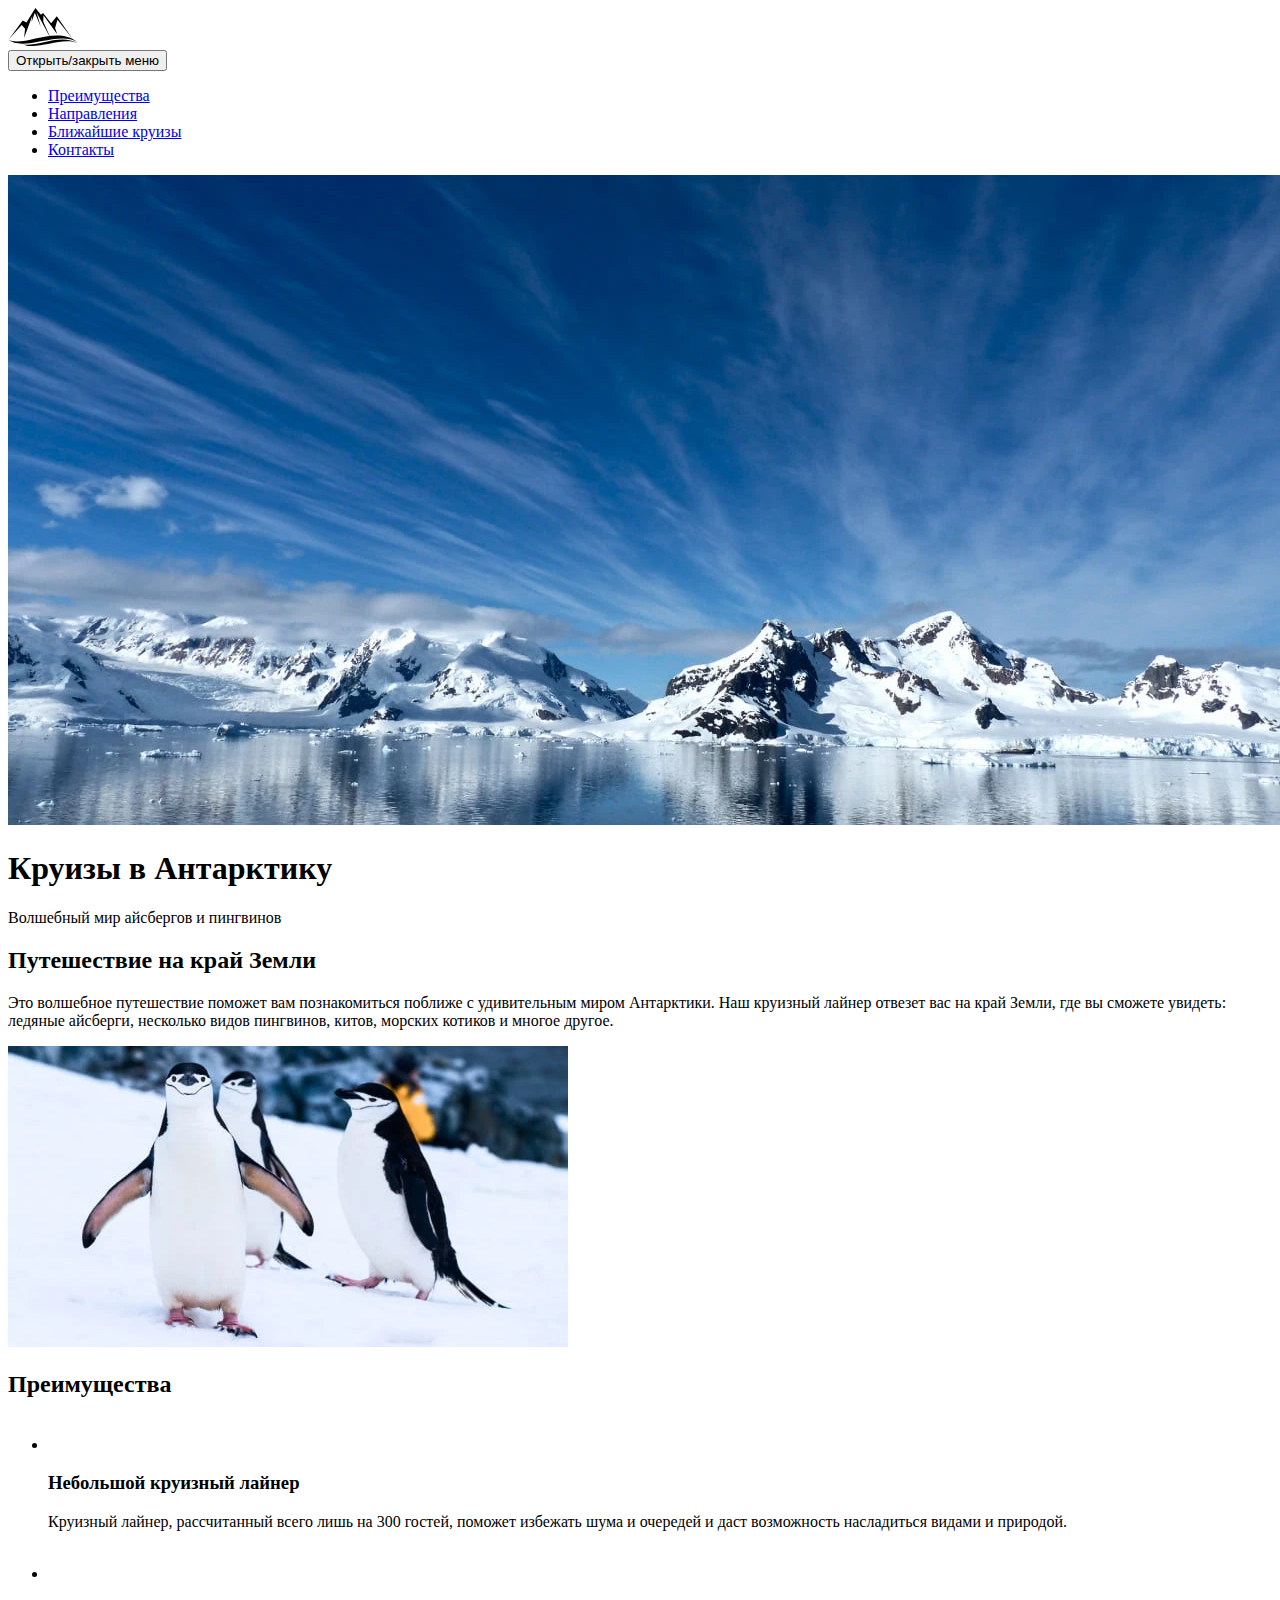
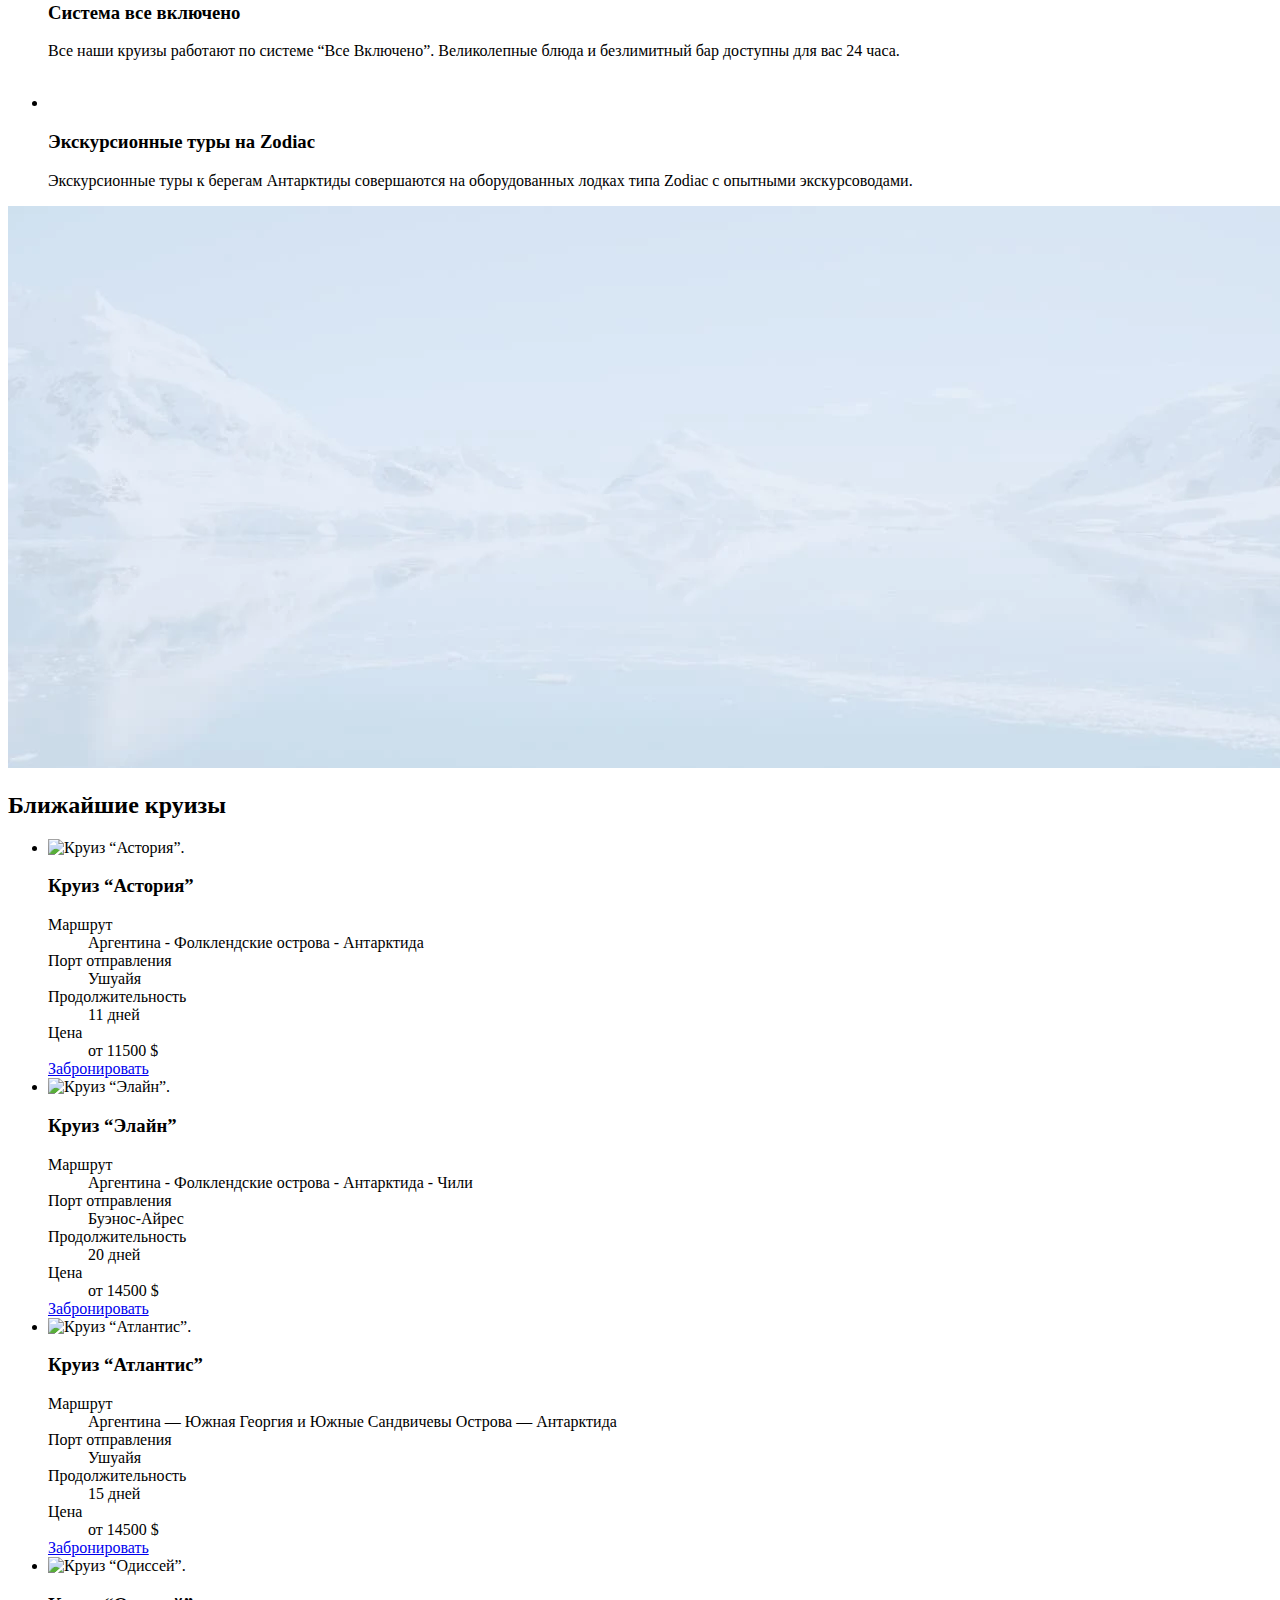
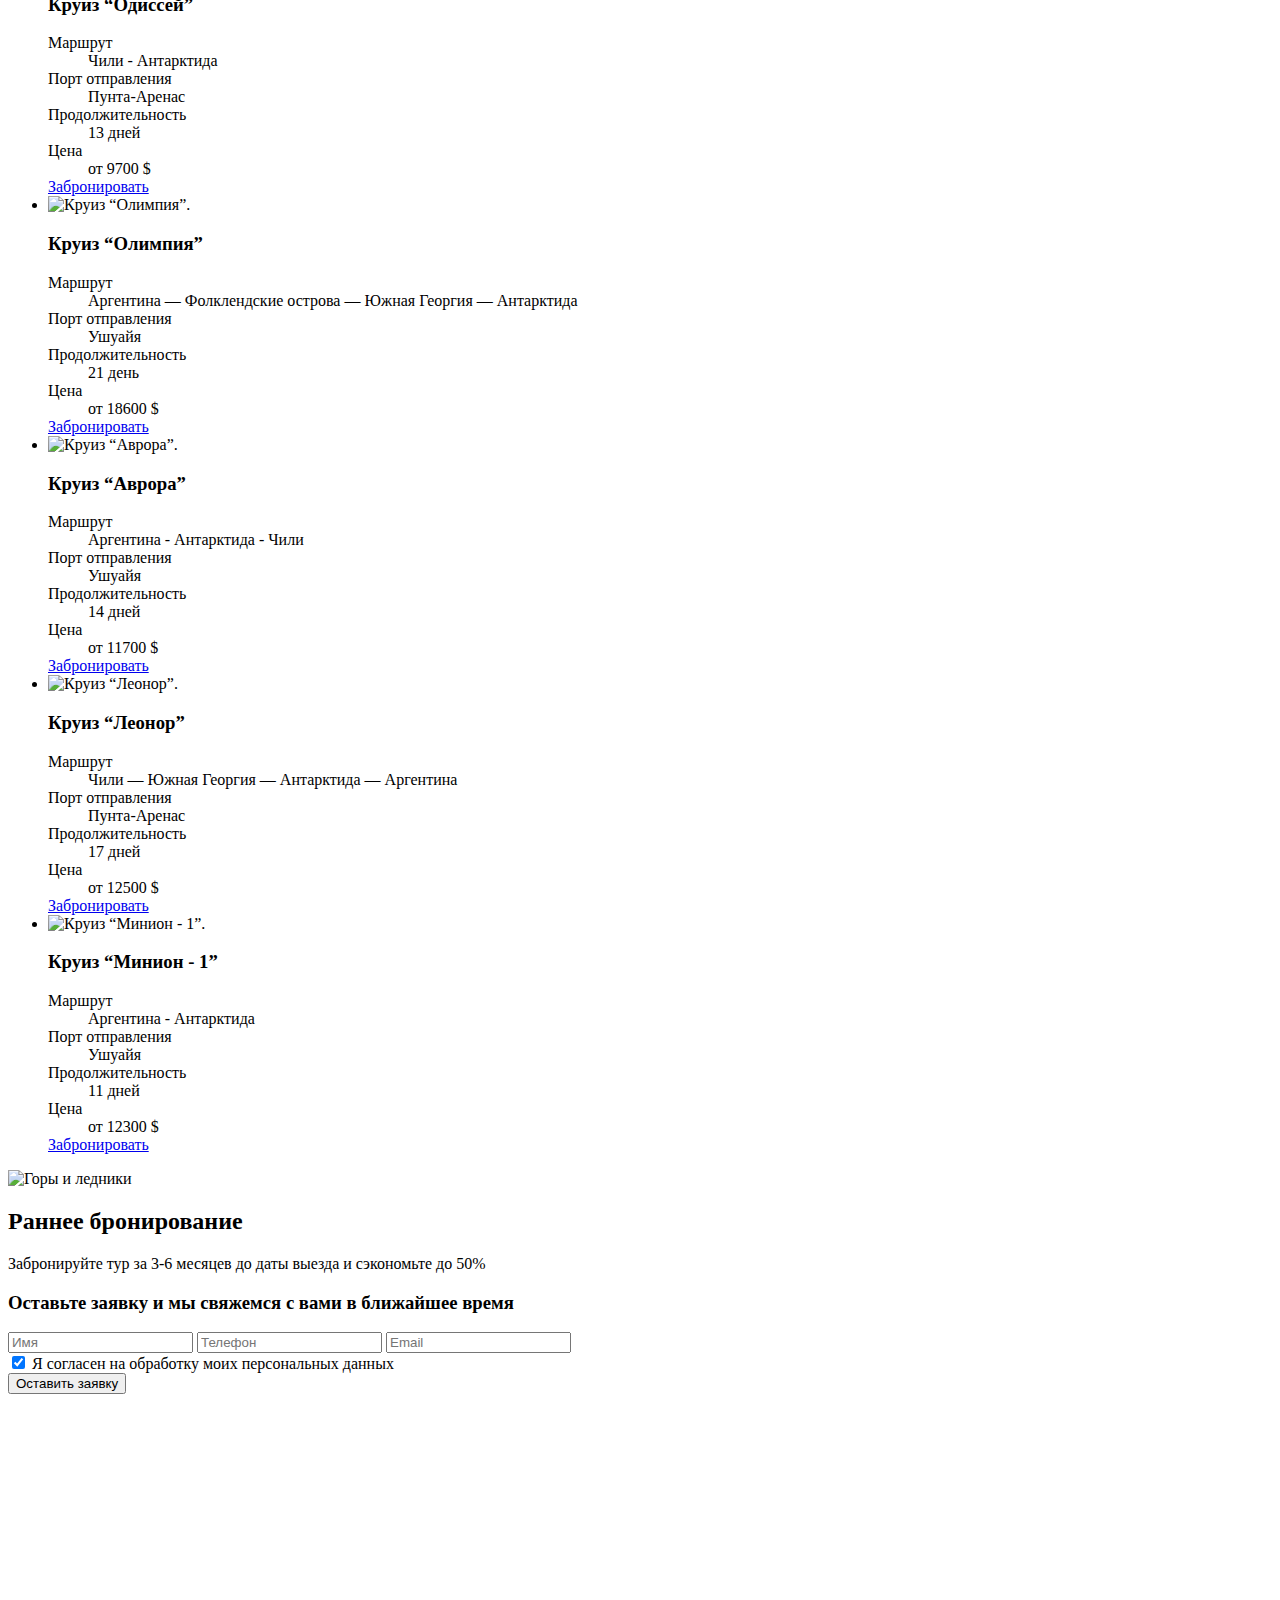
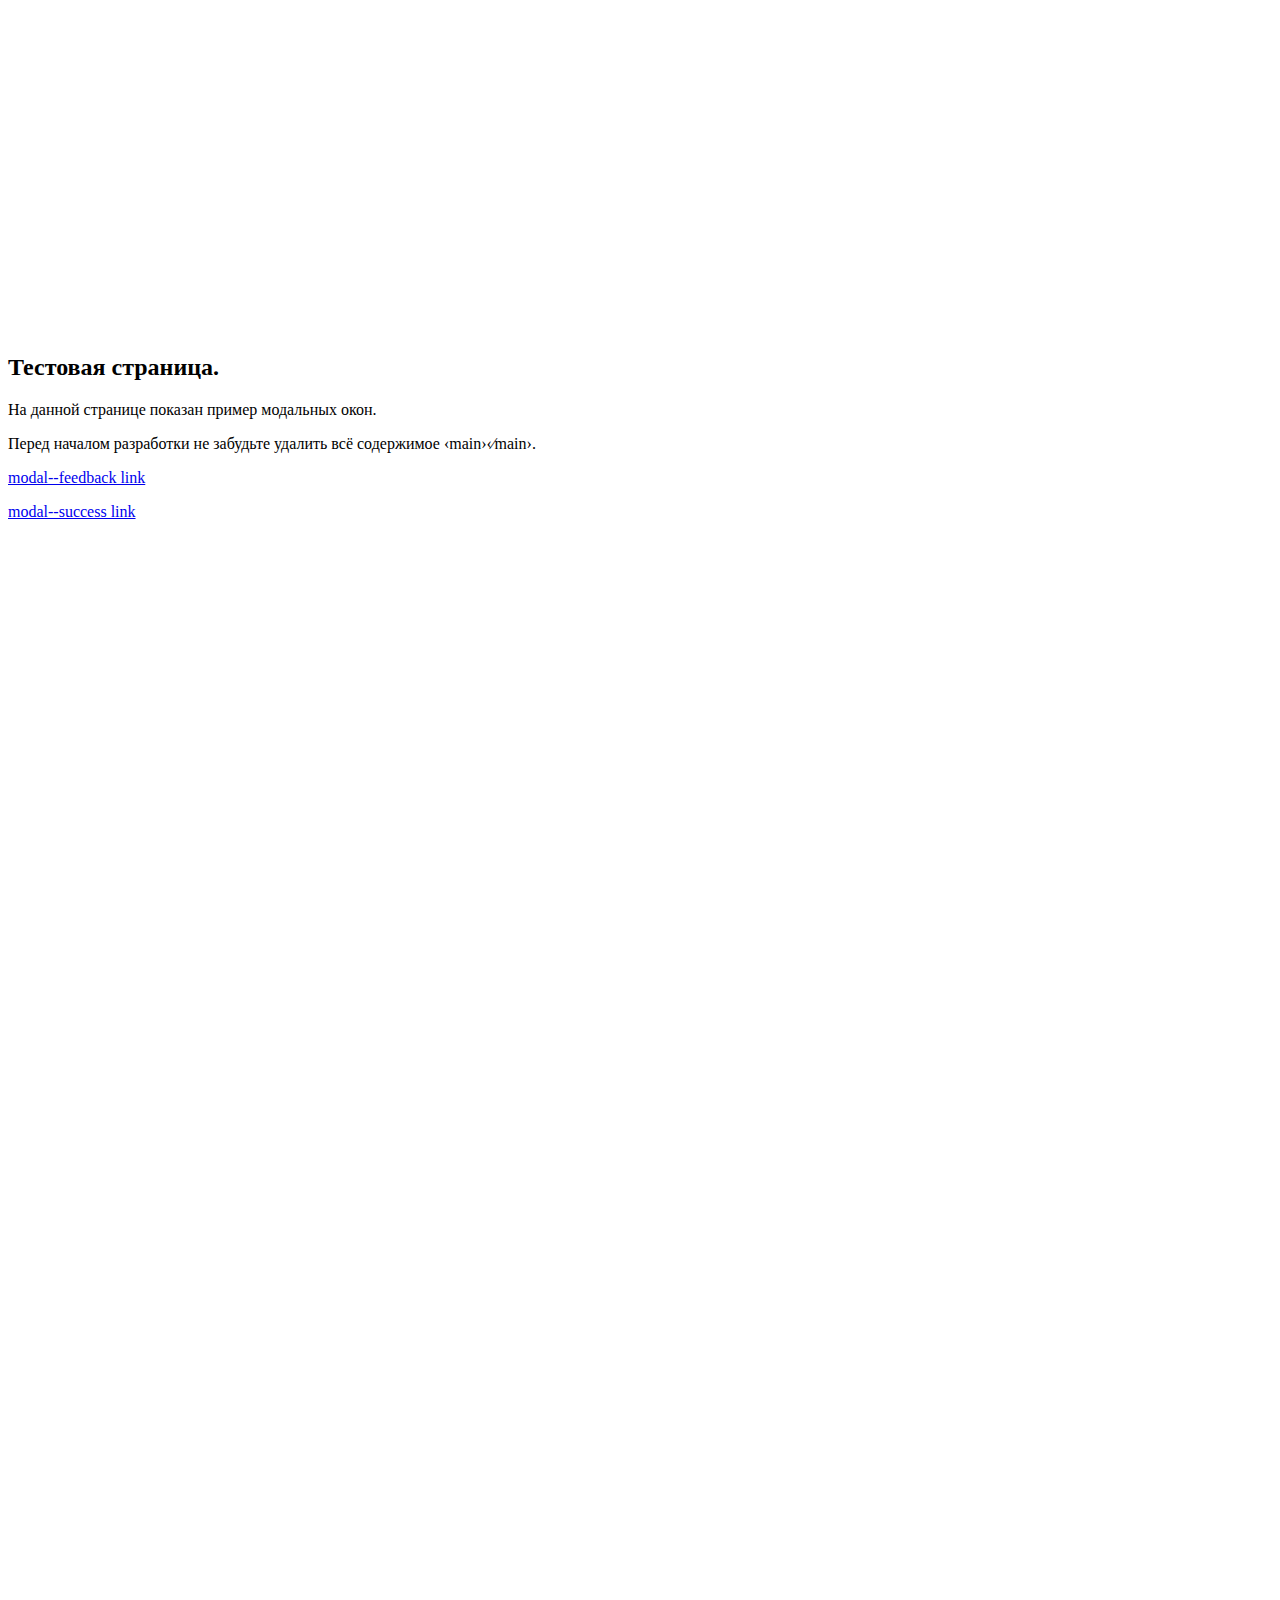
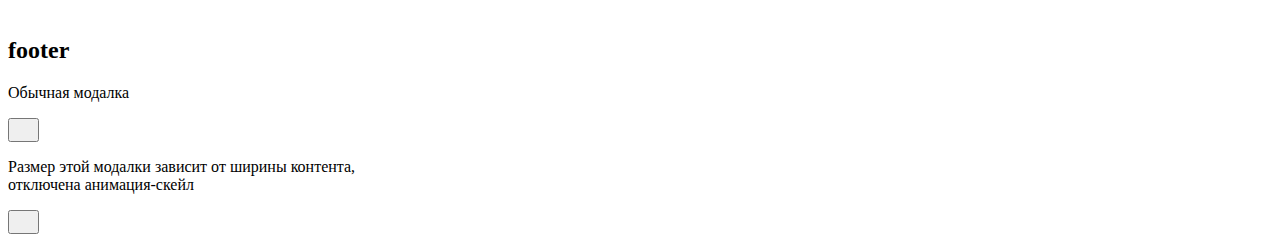
==== commit fbaa91d2: "Добавил блок Booking" ====
--- a/source/index.html
+++ b/source/index.html
@@ -484,6 +484,75 @@
         </div>
       </section>
 
+      <section class="booking">
+        <div class="booking__bg bg-img">
+          <picture>
+            <source media="(max-width: 767px)" type="image/webp"
+              data-srcset="img/booking/bg-mobile.webp 1x, img/booking/bg-mobile@2x.webp 2x" srcset="#!">
+            <source media="(max-width: 1023px)" type="image/webp"
+              data-srcset="img/booking/bg-tablet.webp 1x, img/booking/bg-tablet@2x.webp 2x" srcset="#!">
+            <source type="image/webp" data-srcset="img/booking/bg-desktop.webp 1x, img/booking/bg-desktop@2x.webp 2x"
+              srcset="#!">
+
+            <source media="(max-width: 767px)" width="320" height="760"
+              data-srcset="img/booking/bg-mobile.jpg 1x, img/booking/bg-mobile@2x.jpg 2x" srcset="#!">
+            <source media="(max-width: 1023px)" width="768" height="805"
+              data-srcset="img/booking/bg-tablet.jpg 1x, img/booking/bg-tablet@2x.jpg 2x" srcset="#!">
+            <img width="1366" height="555" data-src="img/booking/bg-desktop.jpg"
+              data-srcset="img/booking/bg-desktop@2x.jpg 2x" alt="Горы и ледники" class="lazy" src="#!">
+          </picture>
+        </div>
+
+        <div class="container">
+          <div class="booking__wrapper">
+            <div class="booking__content">
+              <h2>Раннее бронирование</h2>
+              <p>Забронируйте тур за&nbsp;3&#8209;6&nbsp;месяцев
+                до&nbsp;даты выезда и&nbsp;сэкономьте до&nbsp;50%</p>
+            </div>
+
+            <div class="booking__form form" data-form-validate>
+              <div class="form__wrapper">
+                <form action="https://echo.htmlacademy.ru/" method="post">
+
+                  <div class="form__inputs-wrapper">
+                    <h3>Оставьте заявку и&nbsp;мы&nbsp;свяжемся с&nbsp;вами в&nbsp;ближайшее время</h3>
+
+
+                    <label for="name" data-required data-validate-type="text" data-limitation="name"
+                      data-message-base="Поле обязательно к заполнению">
+                      <input type="text" name="name" id="name" placeholder="Имя" minlength="1" required>
+                    </label>
+
+                    <label for="phone" data-required data-on-input-validate data-validate-type="phone"
+                      data-message-base="Поле обязательно к заполнению"
+                      data-message-extra="Проверьте корректность заполнения поля">
+                      <input type="tel" name="phone" id="phone" placeholder="Телефон" required>
+                    </label>
+
+                    <label for="email" data-required data-on-input-validate data-validate-type="email"
+                      data-message-base="Поле обязательно к заполнению"
+                      data-message-extra="Проверьте корректность заполнения поля">
+                      <input type="email" name="email" id="email" placeholder="Email" required>
+                    </label>
+
+                    <div class="form__personal-checkbox-wrapper">
+                      <label for="personal" data-validate-type="checkbox" data-message-base="Поле обязательно к заполнению">
+                        <input type="checkbox" name="personal-data" id="personal" required checked>
+                        <span class="form__checkbox-mark"></span>
+                        <span>Я&nbsp;согласен на&nbsp;обработку моих персональных данных</span>
+                      </label>
+                    </div>
+
+                    <button class="button form__button" type="submit">Оставить заявку</button>
+                  </div>
+                </form>
+              </div>
+            </div>
+          </div>
+        </div>
+      </section>
+
 
 
       <br><br><br><br><br><br><br><br><br><br>
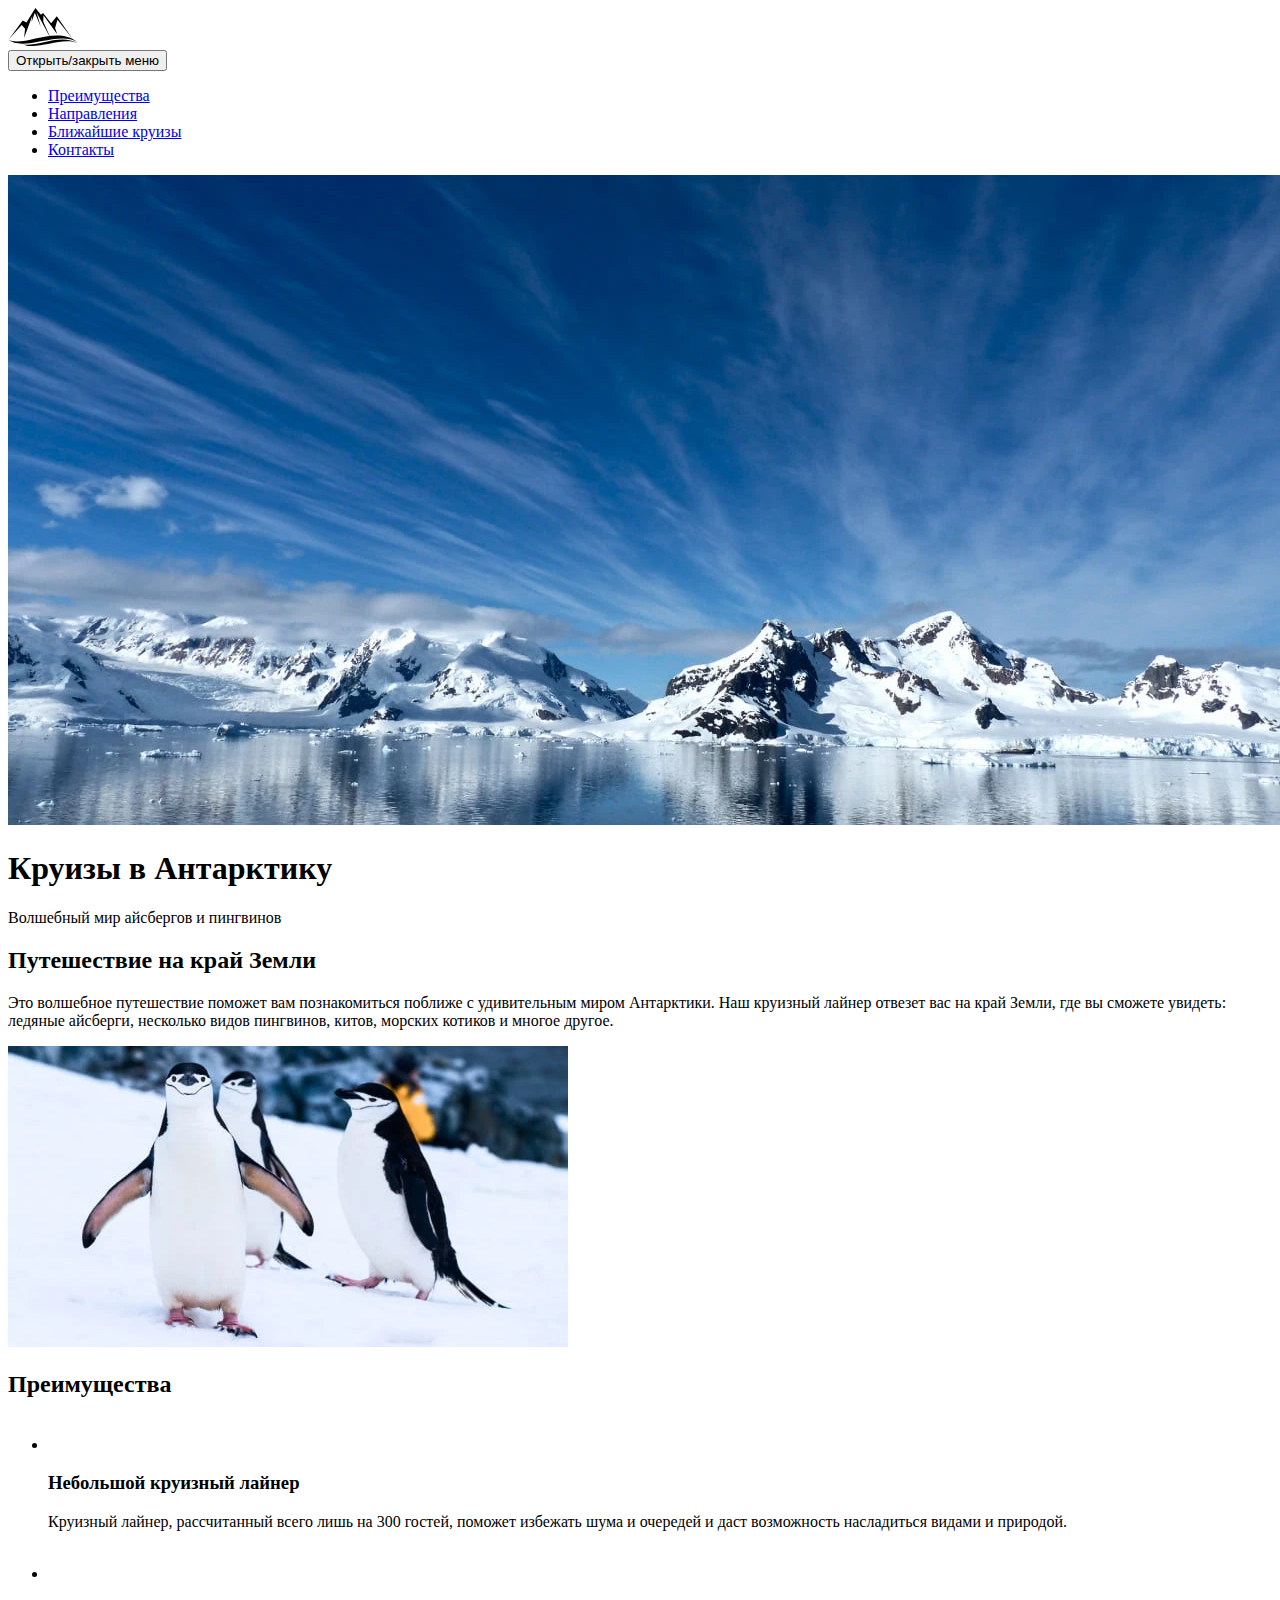
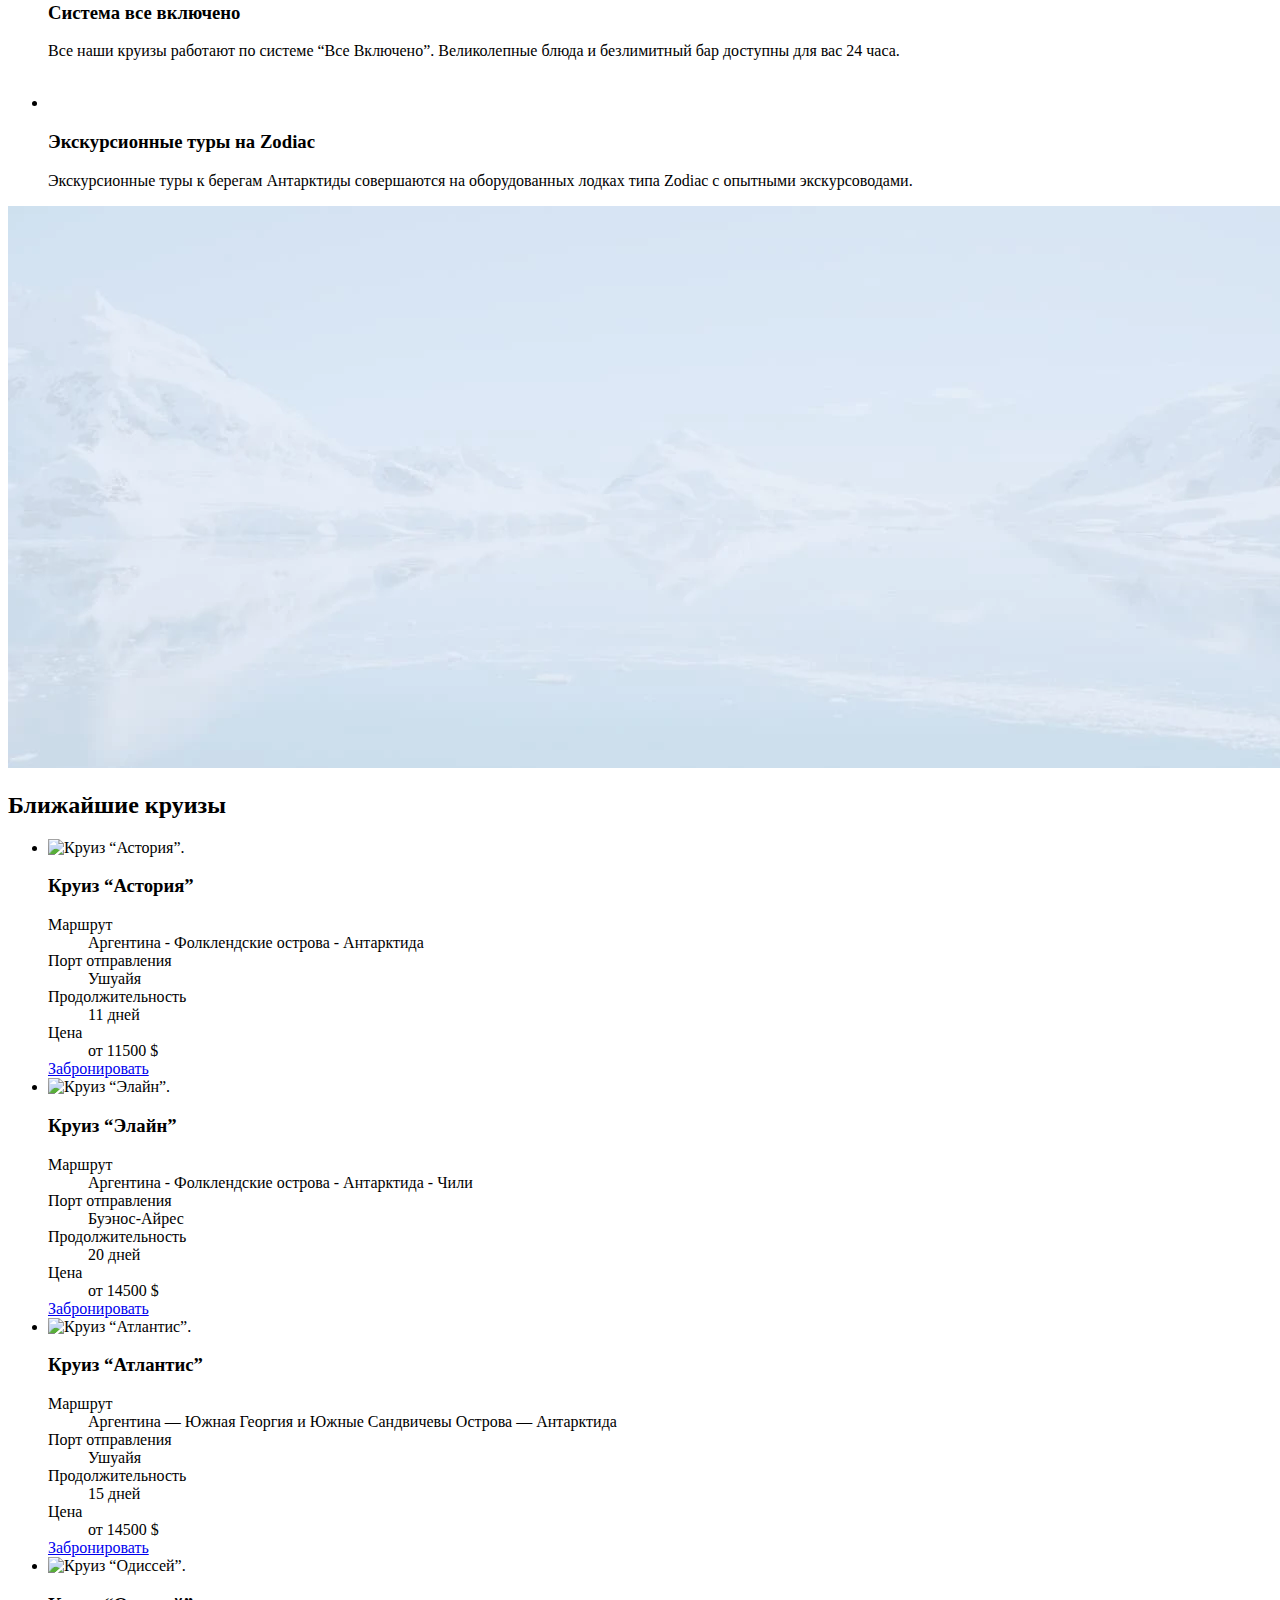
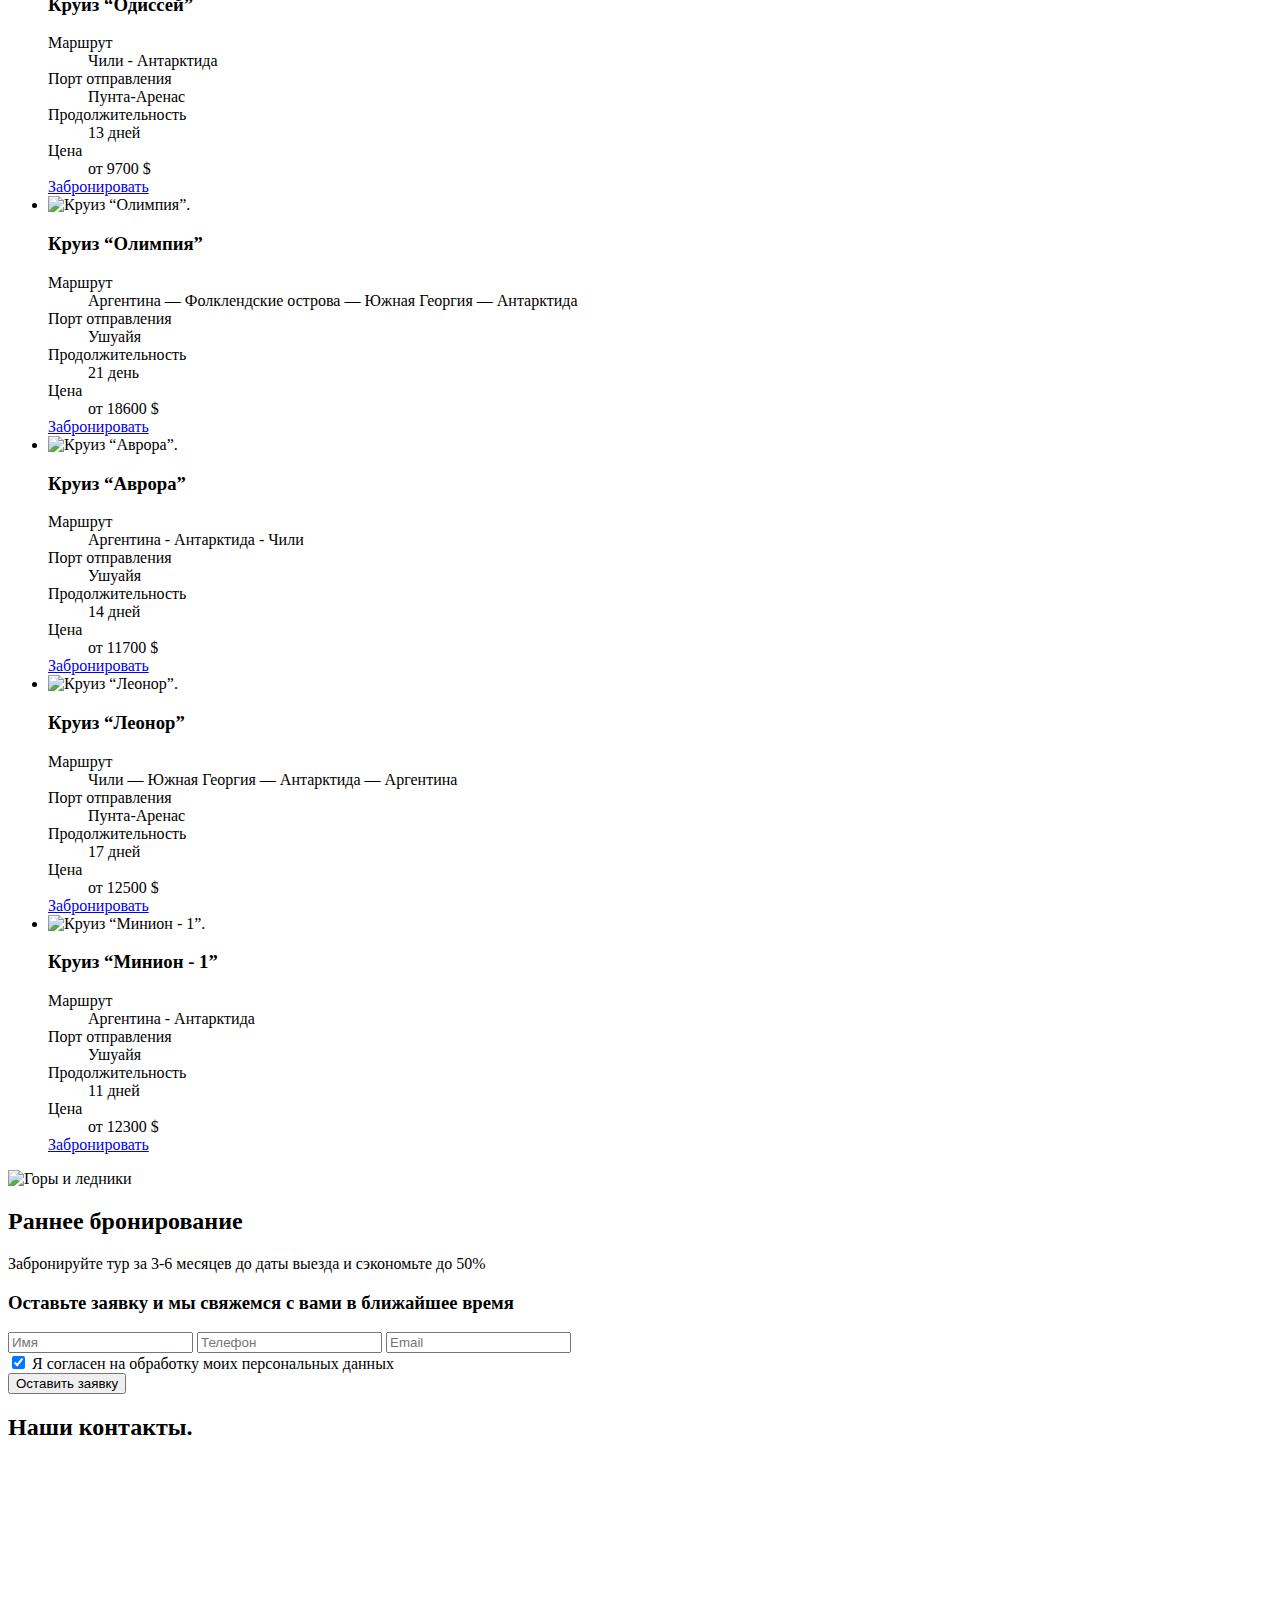
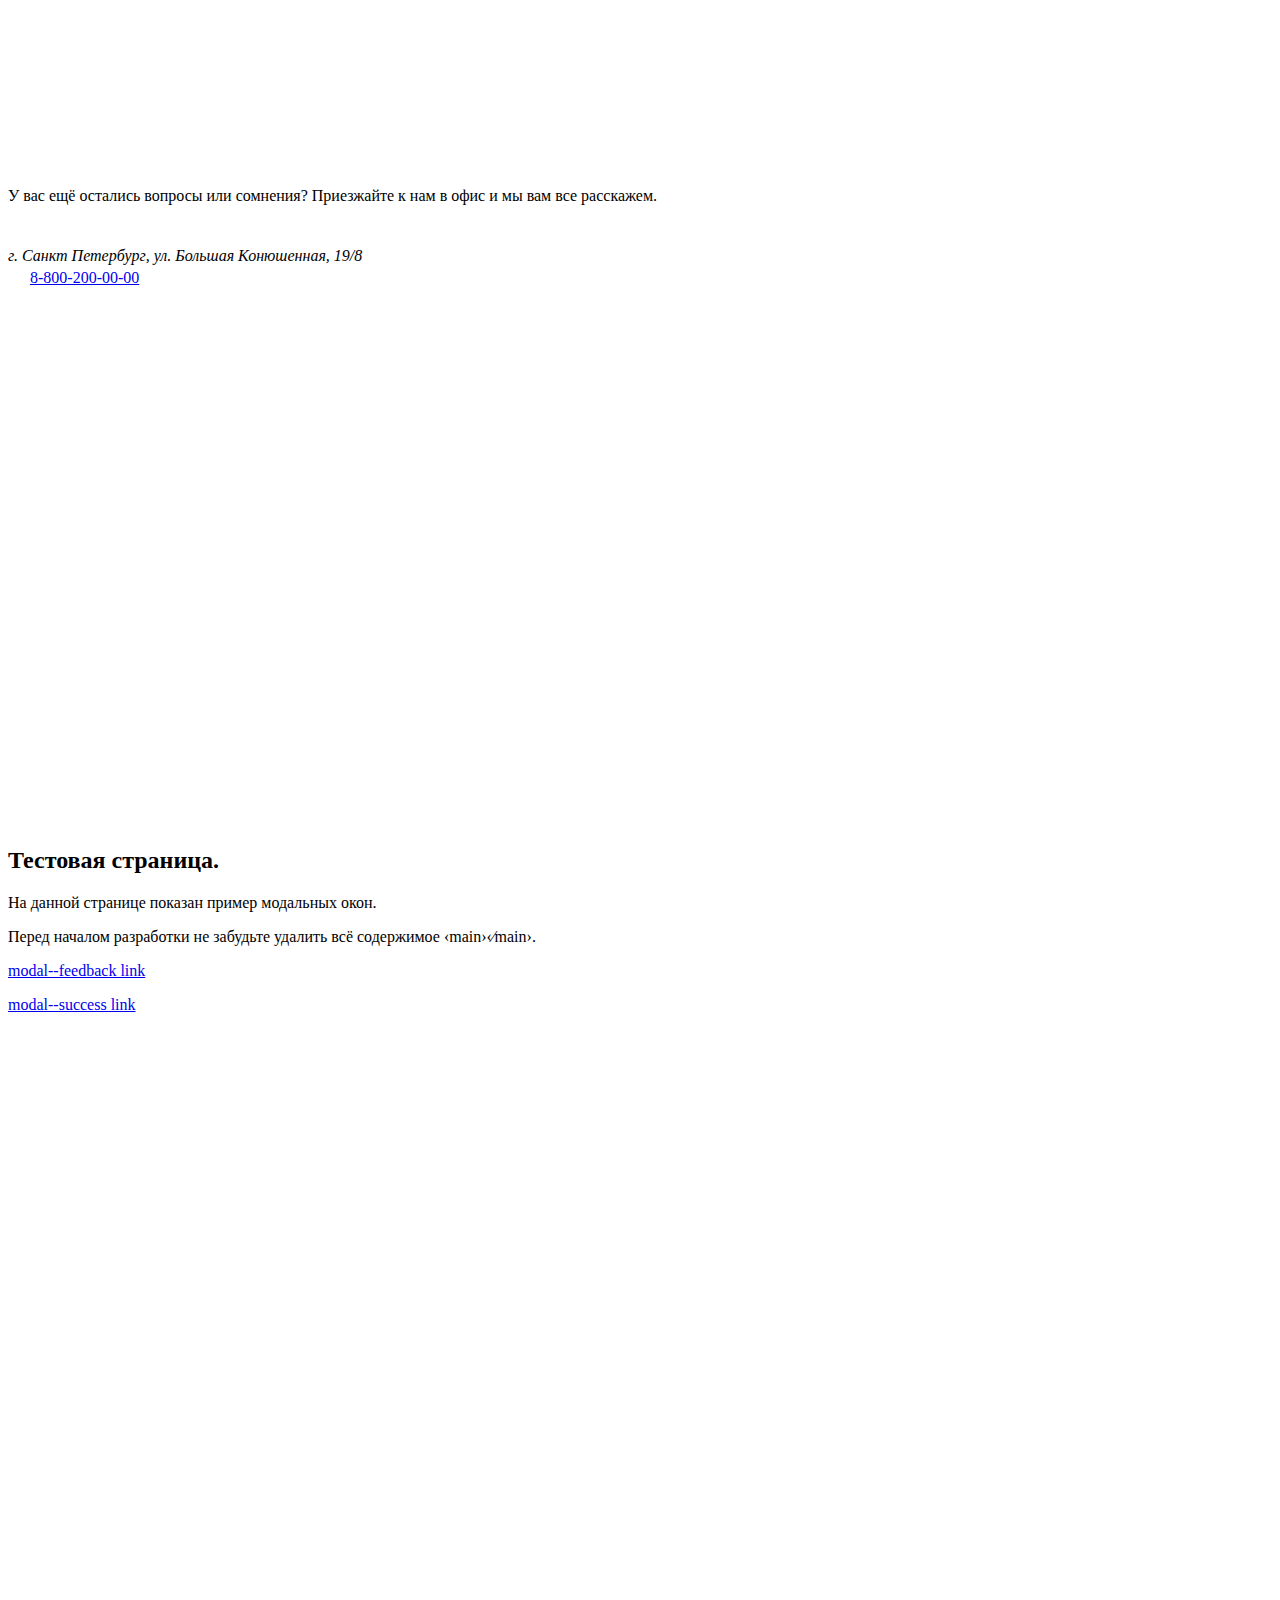
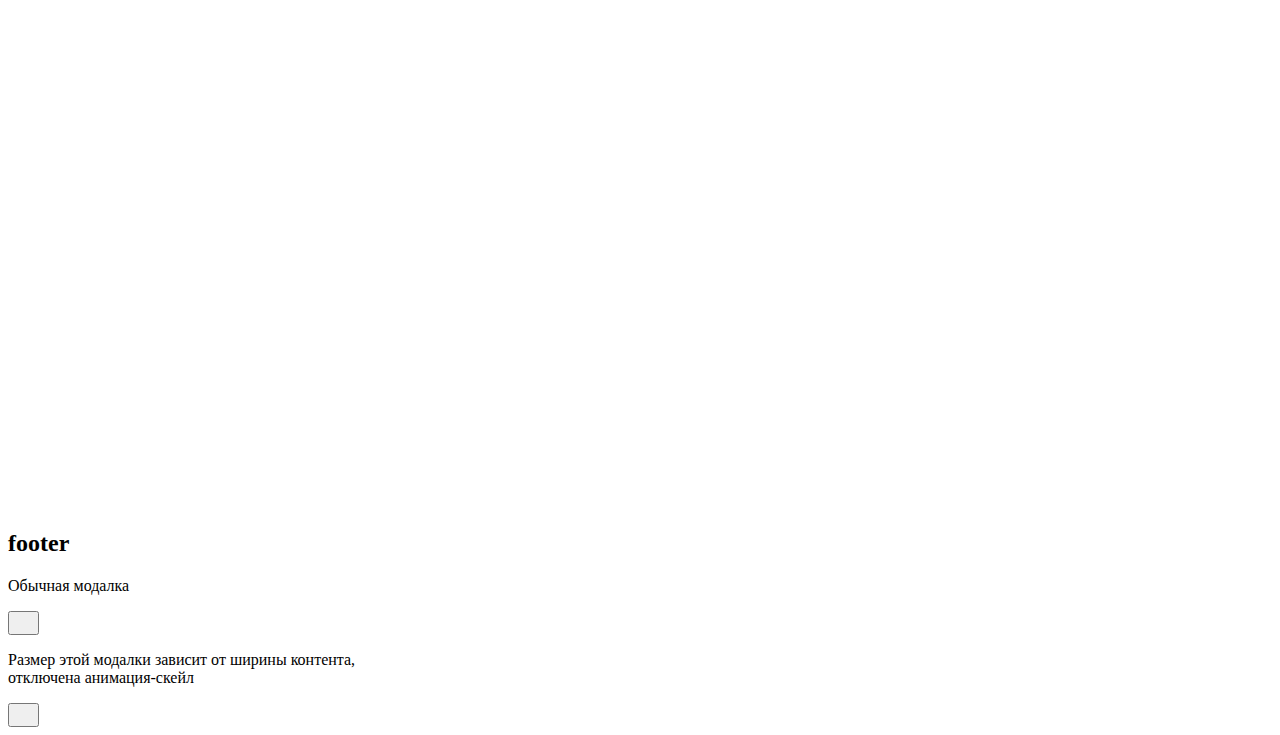
==== commit 30b3fc2f: "Добавил блок Contacts" ====
--- a/source/index.html
+++ b/source/index.html
@@ -537,7 +537,8 @@
                     </label>
 
                     <div class="form__personal-checkbox-wrapper">
-                      <label for="personal" data-validate-type="checkbox" data-message-base="Поле обязательно к заполнению">
+                      <label for="personal" data-validate-type="checkbox"
+                        data-message-base="Поле обязательно к заполнению">
                         <input type="checkbox" name="personal-data" id="personal" required checked>
                         <span class="form__checkbox-mark"></span>
                         <span>Я&nbsp;согласен на&nbsp;обработку моих персональных данных</span>
@@ -547,6 +548,47 @@
                     <button class="button form__button" type="submit">Оставить заявку</button>
                   </div>
                 </form>
+              </div>
+            </div>
+          </div>
+        </div>
+      </section>
+
+      <section class="contacts">
+        <h2 class="visually-hidden">Наши контакты.</h2>
+        <div class="container">
+          <div class="contacts__container">
+            <div class="contacts__map" id="map">
+              <div class="contacts__map-image no-js">
+                <picture>
+                  <source type="image/webp" media="(max-width: 767px)"
+                    srcset="img/map/map-mobile.webp 1x, img/map/map-mobile@2x.webp 2x">
+                  <source type="image/webp" media="(max-width: 1023px)"
+                    srcset="img/map/map-tablet.webp 1x, img/map/map-tablet@2x.webp 2x">
+                  <source type="image/webp" srcset="img/map/map-desktop.webp 1x, img/map/map-desktop@2x.webp 2x">
+
+                  <source media="(max-width: 767px)" srcset="img/map/map-mobile.jpg 1x, img/map/map-mobile@2x.jpg 2x">
+                  <source media="(max-width: 1023px)" srcset="img/map/map-tablet.jpg 1x, img/map/map-tablet@2x.jpg 2x">
+                  <img width="560" height="306" src="img/map/map-desktop.jpg" srcset="img/map/map-bg-desktop@2x.jpg 2x"
+                    alt="Адрес: г. Санкт Петербург, ул. Большая Конюшенная, 19/8." loading="lazy">
+                </picture>
+              </div>
+            </div>
+
+            <div class="contacts__text">
+              <p>У&nbsp;вас ещё остались вопросы или сомнения? Приезжайте к&nbsp;нам в&nbsp;офис и&nbsp;мы&nbsp;вам все
+                расскажем.</p>
+              <div class="contacts__wrapper">
+                <svg width="18px" height="22px">
+                  <use href="img/sprite.svg#icon-map-pin"></use>
+                </svg>
+                <address>г. Санкт Петербург, ул.&nbsp;Большая Конюшенная,&nbsp;19/8</address>
+              </div>
+              <div class="contacts__wrapper">
+                <svg width="18px" height="18px">
+                  <use href="img/sprite.svg#icon-phone"></use>
+                </svg>
+                <a href="tel:88002000000">8-800-200-00-00</a>
               </div>
             </div>
           </div>
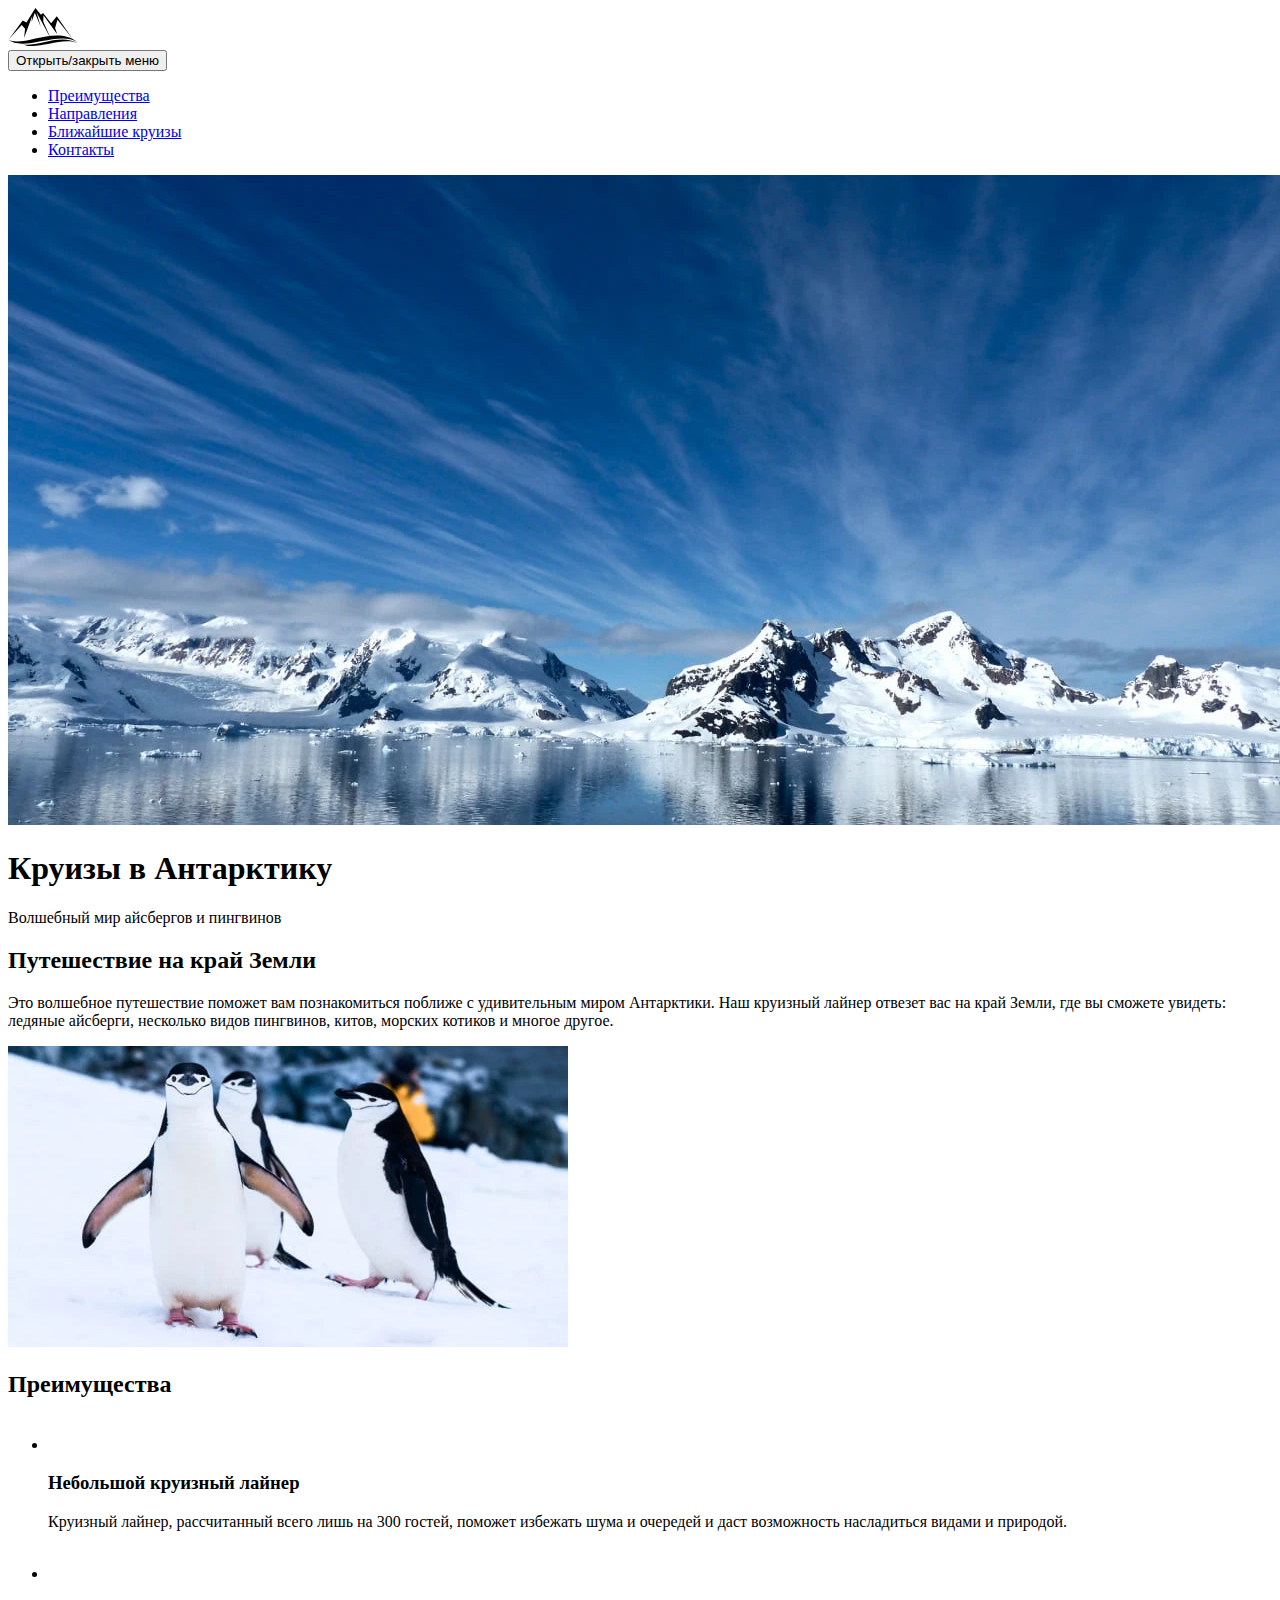
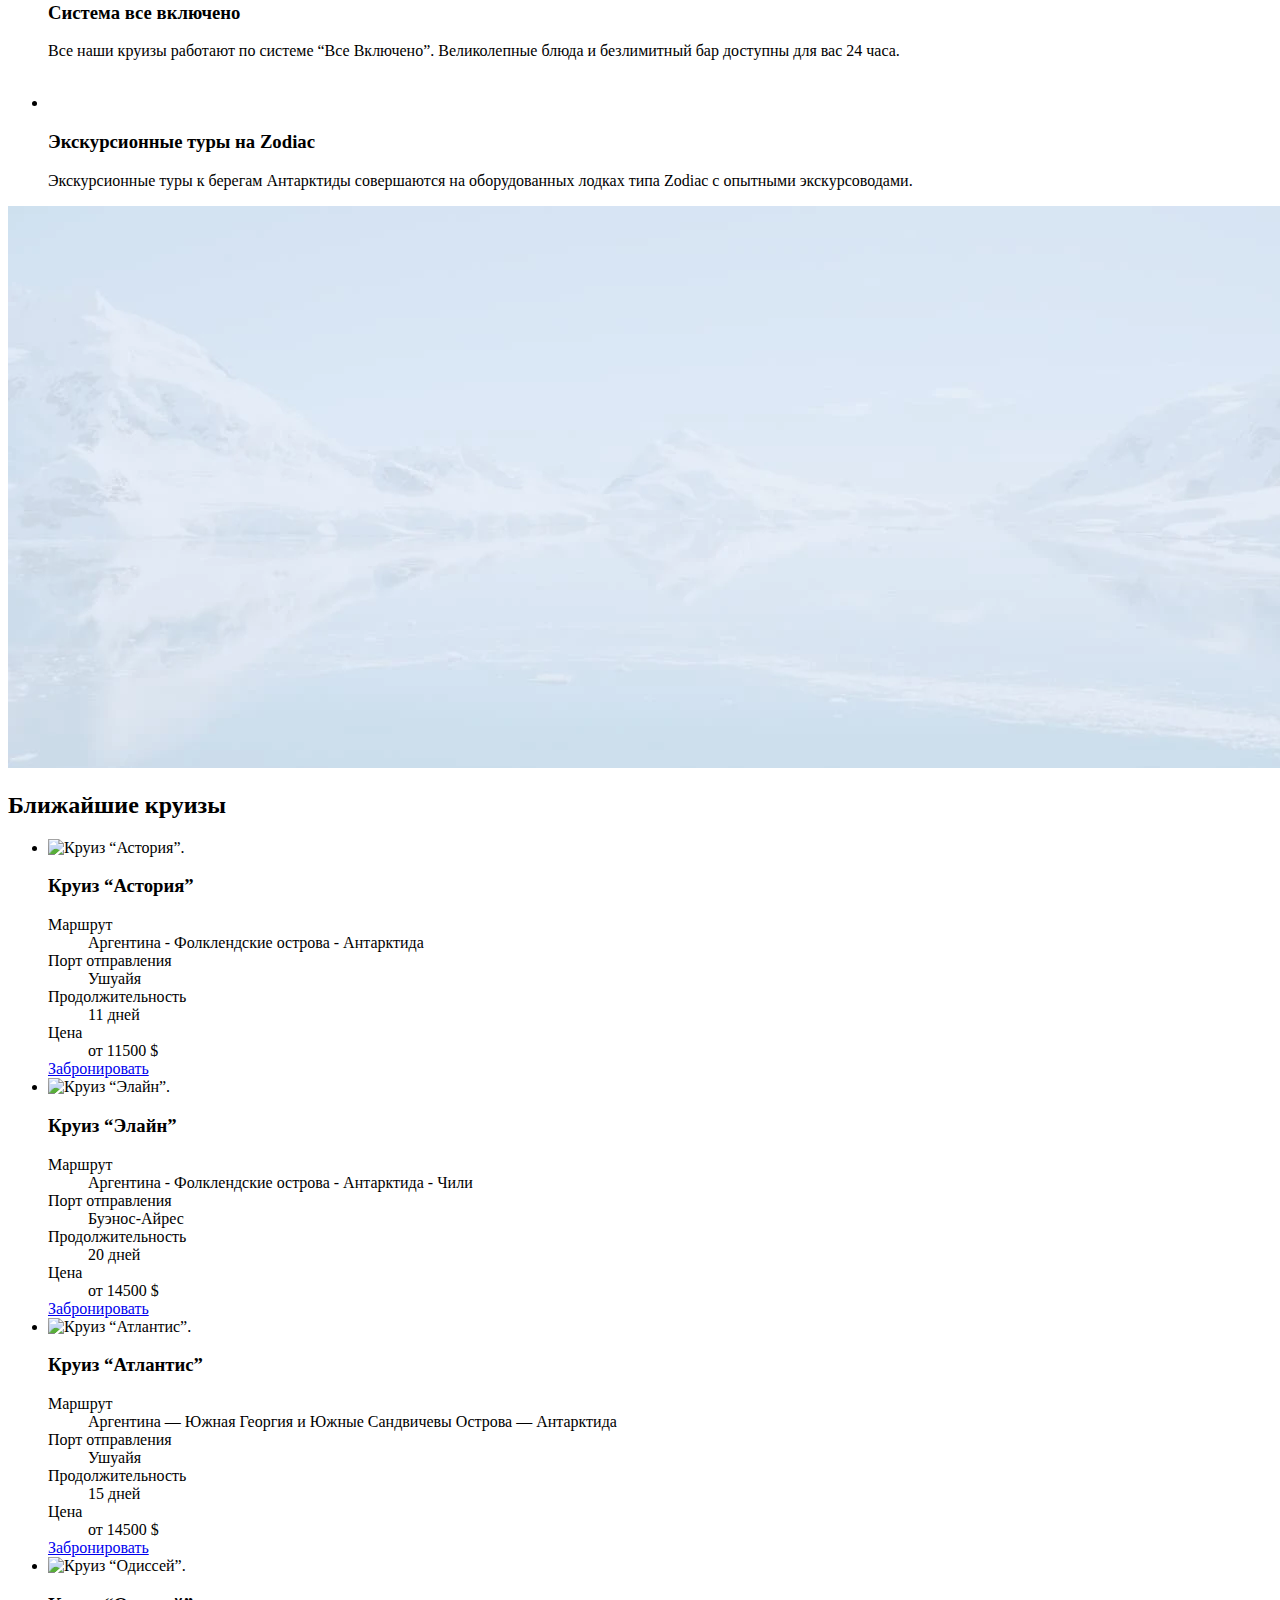
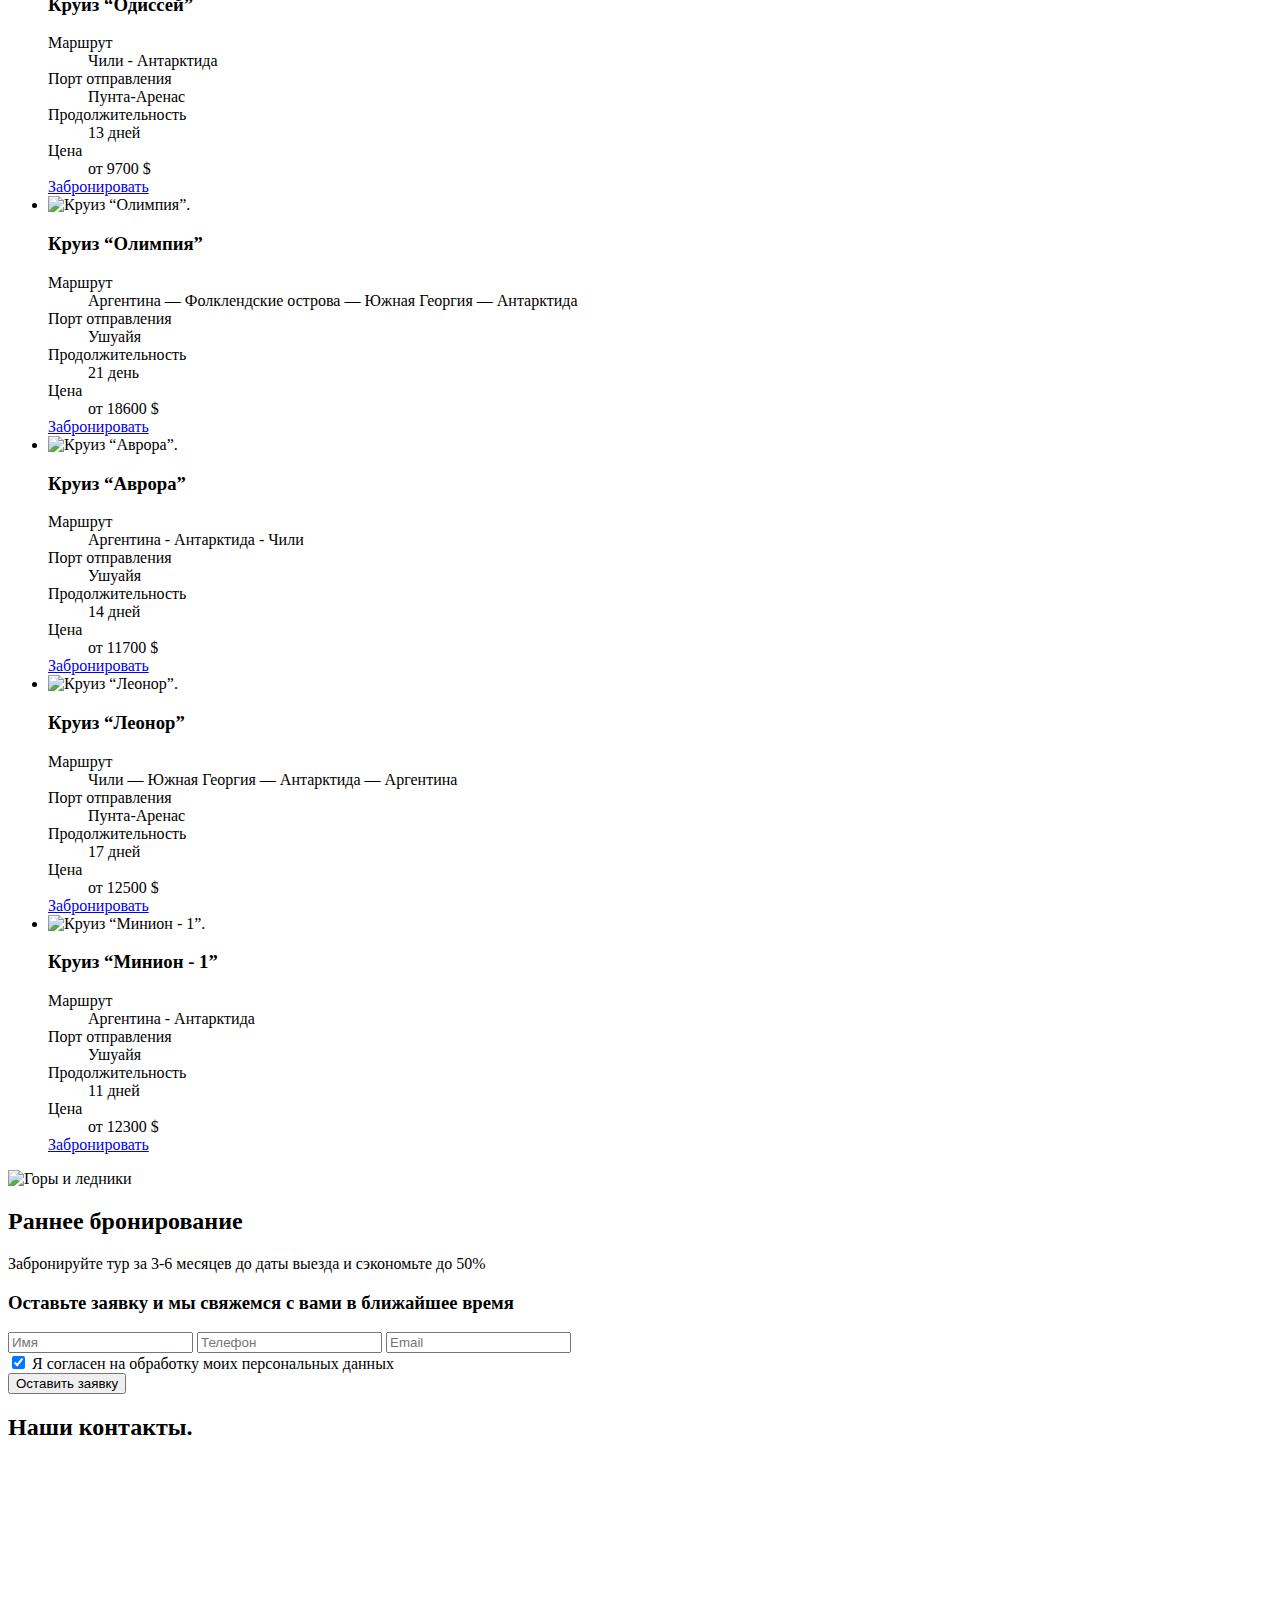
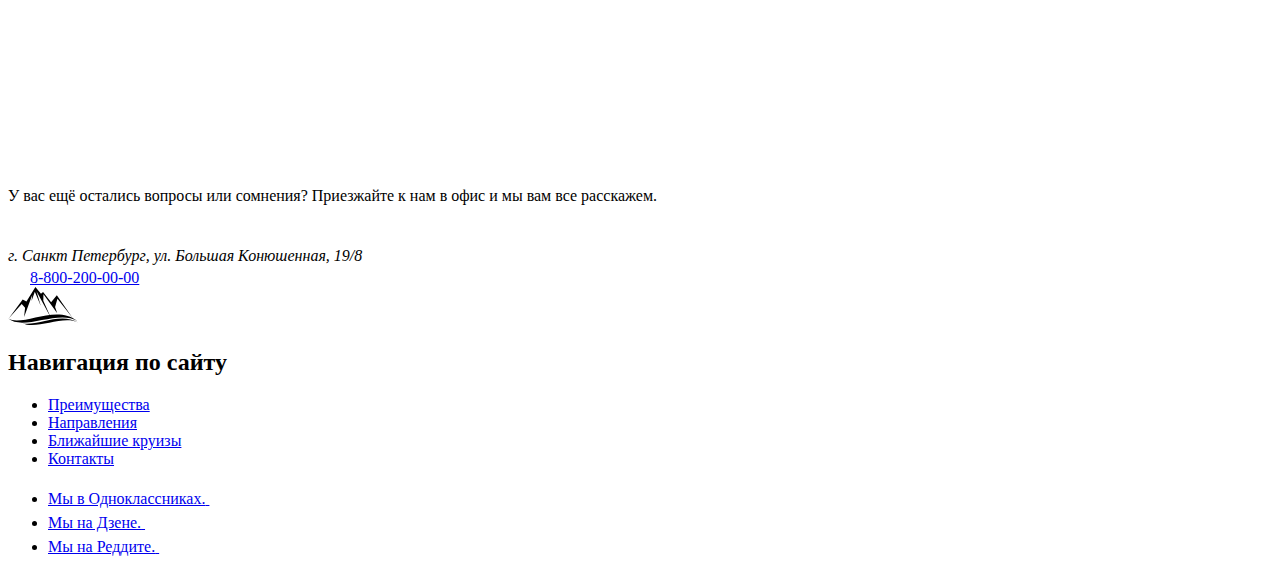
==== commit a32acb35: "Добавил блок Footer" ====
--- a/source/index.html
+++ b/source/index.html
@@ -28,7 +28,7 @@
 
           <a class="header__logo-link logo" href="index.html">
             <picture class="header__logo logo-no-js">
-              <img src="img/logo/logo.svg" width="70" height="38" alt="Логотип .">
+              <img src="img/logo/logo.svg" width="70" height="38" alt="Логотип Круизов в Антарктику.">
             </picture>
           </a>
 
@@ -594,63 +594,65 @@
           </div>
         </div>
       </section>
-
-
-
-      <br><br><br><br><br><br><br><br><br><br>
-      <br><br><br><br><br><br><br><br><br><br>
-      <br><br><br><br><br><br><br><br><br><br>
-
-      <section class="intro2">
-        <div class="container">
-          <h2>Тестовая страница.</h2>
-          <p>На данной странице показан пример модальных окон.</p>
-          <p>Перед началом разработки не забудьте удалить всё содержимое &#8249;main&#8250;&#8249;&#8260;main&#8250;.
-          </p>
-          <p><a class="button" href="#" data-open-modal="feedback">modal--feedback link</a></p>
-          <p><a class="button" href="#" data-open-modal="success">modal--success link</a></p>
-        </div>
-      </section>
-
-      <br><br><br><br><br><br><br><br><br><br><br><br><br><br><br><br><br><br><br><br>
-      <br><br><br><br><br><br><br><br><br><br><br><br><br><br><br><br><br><br><br><br>
-      <br><br><br><br><br><br><br><br><br><br><br><br><br><br><br><br><br><br><br><br>
-
     </main>
-    <footer>
+
+    <footer class="footer">
       <div class="container">
-        <h2>footer</h2>
+
+        <div class="footer__container">
+          <nav class="footer__nav">
+            <a class="footer__logo logo" href="index.html">
+              <img src="img/logo/logo.svg" width="70" height="38" alt="Логотип Круизов в Антарктику.">
+            </a>
+            <h2 class="visually-hidden">Навигация по сайту</h2>
+
+            <ul class="footer__nav-list">
+              <li>
+                <a href="#section-advantages">Преимущества</a>
+              </li>
+              <li>
+                <a href="#">Направления</a>
+              </li>
+              <li>
+                <a href="#section-catalog">Ближайшие круизы</a>
+              </li>
+              <li>
+                <a href="#section-contacts">Контакты</a>
+              </li>
+            </ul>
+          </nav>
+
+          <ul class="footer__social">
+            <li class="footer__social-item">
+              <a class="footer__social-link" href="#!">
+                <span class="visually-hidden">Мы в Одноклассниках.</span>
+                <svg width="20" height="20">
+                  <use href="img/sprite.svg#icon-ok"></use>
+                </svg>
+              </a>
+            </li>
+            <li class="footer__social-item">
+              <a class="footer__social-link" href="#!">
+                <span class="visually-hidden">Мы на Дзене.</span>
+                <svg width="20" height="20">
+                  <use href="img/sprite.svg#icon-zen"></use>
+                </svg>
+              </a>
+            </li>
+            <li class="footer__social-item">
+              <a class="footer__social-link" href="#!">
+                <span class="visually-hidden">Мы на Реддите.</span>
+                <svg width="20" height="20">
+                  <use href="img/sprite.svg#icon-reddit"></use>
+                </svg>
+              </a>
+            </li>
+          </ul>
+        </div>
+
       </div>
     </footer>
-  </div>
-
-  <!-- Модалки -->
-  <div class="modal modal--preload" data-modal="feedback">
-    <div class="modal__wrapper">
-      <div class="modal__overlay" data-close-modal></div>
-      <div class="modal__content">
-        <p class="modal__description">Обычная модалка</p>
-        <button class="modal__close-btn btn-reset" type="button" aria-label="Закрыть попап" data-close-modal>
-          <svg width="15" height="15">
-            <use xlink:href="img/sprite.svg#icon-close"></use>
-          </svg>
-        </button>
-      </div>
-    </div>
-  </div>
-
-  <div class="modal modal--preload modal--fit-content modal--no-scale" data-modal="success">
-    <div class="modal__wrapper">
-      <div class="modal__overlay" data-close-modal></div>
-      <div class="modal__content">
-        <p class="modal__description">Размер этой модалки зависит от ширины контента,<br> отключена анимация-скейл</p>
-        <button class="modal__close-btn btn-reset" type="button" aria-label="Закрыть попап" data-close-modal>
-          <svg width="15" height="15">
-            <use xlink:href="img/sprite.svg#icon-close"></use>
-          </svg>
-        </button>
-      </div>
-    </div>
+
   </div>
 
   <script src="js/vendor.min.js"></script>
